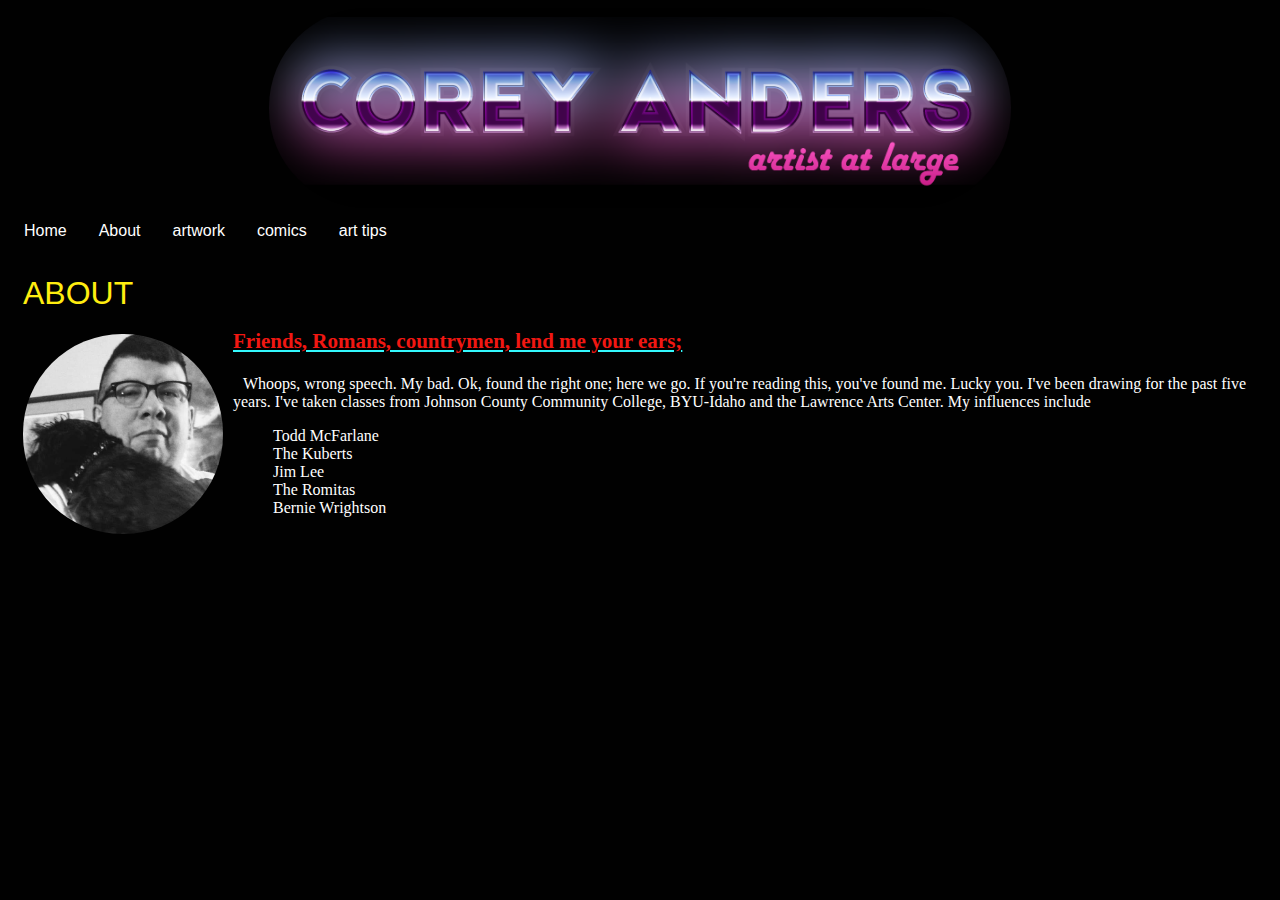
==== about.html @ ce257e19 "Update about.html" ====
<!DOCTYPE html>
<html lang="fr">
    <head>
		<meta charset="UTF-8">
  		<meta name="viewport" content="width=device-width">
		<title>artist at large</title>
		<link rel="stylesheet" href="./style/nav.css">
		<!--<link rel="stylesheet" href="./style/main.css">-->
		<style>
            body {
                background-color: #010101; 
                color:#ffffff;
            }
            
            .center {
                display: block;
                margin-left: auto;
                margin-right: auto;
               /*width: 50%;*/
            }
            
            .hello {
                margin-left: 15px;
            }
            
            h1 {
                margin-left: 15px;
                font-family: "Lato", sans-serif;
                font-weight: 400;
                font-style: normal;
                color: #ffed10;
            }
            
            .bolder {
                font-weight: bolder;
                color: #f11712;
                text-decoration: underline;
                text-decoration-color: #34f9fe;
                font-size: 21px;
            }
            
            ul {list-style-type: none;}
            
            .indent {text-indent: 10px;}
            
            img {height: 200px; border-radius: 99px;}
            
            .bio {margin-left: 210px; margin-top: -230px;}
        </style>
    </head>
	<body>
        <img src="./images/banner.png" alt="banner" class="center">
        <nav>
            <div class="navbar">
				<a href="index.html" class="cap">
                    Home
                </a>
				<a href="about.html" class="cap">
                    About
                </a>
				<div class="dropdown">
					<button class="dropbtn cap">
                        artwork
						<i class="fa fa-caret-down"></i>
					</button>
					<div class="dropdown-content">
						<a href="pages.html">
                            Pages
                        </a>
						<a href="covers.html">
                            Covers
                        </a>
						<a href="pinups.html">
                            Pinups
                        </a>
						<a href="misc.html">
                            Miscellaneous
                        </a>
					</div>
				</div>
				<div class="dropdown">
					<button class="dropbtn cap">comics
						<i class="fa fa-caret-down"></i>
					</button>
					<div class="dropdown-content">
						<a href="sticks.html">Out in the Sticks</a>
					</div>
				</div>
					<div class="dropdown">
					<button class="dropbtn cap">art tips
						<i class="fa fa-caret-down"></i>
					</button>
					<div class="dropdown-content">
						<a href="https://theetheringtonbrothers.blogspot.com/p/every-how-to-think-when-you-draw.html" target="think">How to Think When You Draw</a>
						<a href="https://www.youtube.com/watch?v=gvyC7uRpeK4&list=PLaVuf4XNHHvW0T6IK5IuWsVckvKyEoQ2X" target="tips">Todd McFarlane's Tips</a>
						
					</div>
				</div>
			</div>
		</nav>
        <h1>ABOUT</h1>
        <div class="hello">
            <img src="./images/about.jpg">
                <div class="bio">
                    <p class="bolder">Friends, Romans, countrymen, lend me your ears;</p>
                    <p class="indent">Whoops, wrong speech. My bad. Ok, found the right one; here we go. If you're reading this, you've found me. Lucky you. I've been drawing for the past five years. I've taken classes from Johnson County Community College, BYU-Idaho and the Lawrence Arts Center. My influences include
                    <ul>
                        <li>Todd McFarlane</li>
                        <li>The Kuberts</li>
                        <li>Jim Lee</li>
                        <li>The Romitas</li>
                        <li>Bernie Wrightson</li>
                    </ul>
                </div>
            </div>
    </body>
</html>
---- style/nav.css ----
/* Navbar container */
.navbar {
  overflow: hidden;
  /*background-color: #5f0d0a;*/
  /*background-image: linear-gradient(blue, white);*/
  font-family: Arial;
  
}

/* Links inside the navbar */
.navbar a {
  float: left;
  font-size: 16px;
  color: white;
  text-align: center;
  padding: 14px 16px;
  text-decoration: none;
 }

/* The dropdown container */
.dropdown {
  float: left;
  overflow: hidden;
}

/* Dropdown button */
.dropdown .dropbtn {
  font-size: 16px;
  border: none;
  outline: none;
  color: white;
  padding: 14px 16px;
  background-color: inherit;
  font-family: inherit; /* Important for vertical align on mobile phones */
  margin: 0; /* Important for vertical align on mobile phones */
}

/* Add a red background color to navbar links on hover */
.navbar a:hover, .dropdown:hover .dropbtn {
  background-color: #5f0d0a;
}

/* Dropdown content (hidden by default) */
.dropdown-content {
  display: none;
  position: absolute;
  background-color: #f9f9f9;
  min-width: 160px;
  box-shadow: 0px 8px 16px 0px rgba(0,0,0,0.2);
  z-index: 1;
}

/* Links inside the dropdown */
.dropdown-content a {
  float: none;
  color: black;
  padding: 12px 16px;
  text-decoration: none;
  display: block;
  text-align: left;
}

/* Add a grey background color to dropdown links on hover */
.dropdown-content a:hover {
  background-color: #ddd;
}

/* Show the dropdown menu on hover */
.dropdown:hover .dropdown-content {
  display: block;
}
---- style/main.css ----
@import url('https://fonts.googleapis.com/css2?family=Gideon+Roman&family=Protest+Strike&display=swap');

body {
	background: #000000;
	/*font-family: 'Protest Strike', sans-serif;*/
	}
.center {
  display: block;
  margin-left: auto;
  margin-right: auto;
  width: 50%;
}
nav {margin-top: 15px; text-transform: uppercase;}

button {font-family: 'Protest Strike', sans-serif;}
.pot {height: 250px;}
.page {height: 500px; display: block;}

.art {
	margin: auto;
	width:  99%;
	/*padding: 5px;*/
	color: #0099f7;
	font-size: 32px
  }

 figure {
	 display: inline-block;
	 vertical-align: top;
}



.info {color: #0099f7; font-size: 32px; text-align: end; font-weight: bolder;}

div h1 {
	text-align: start;
	text-decoration: underline;
	text-transform: uppercase;
	color: yellow;
}
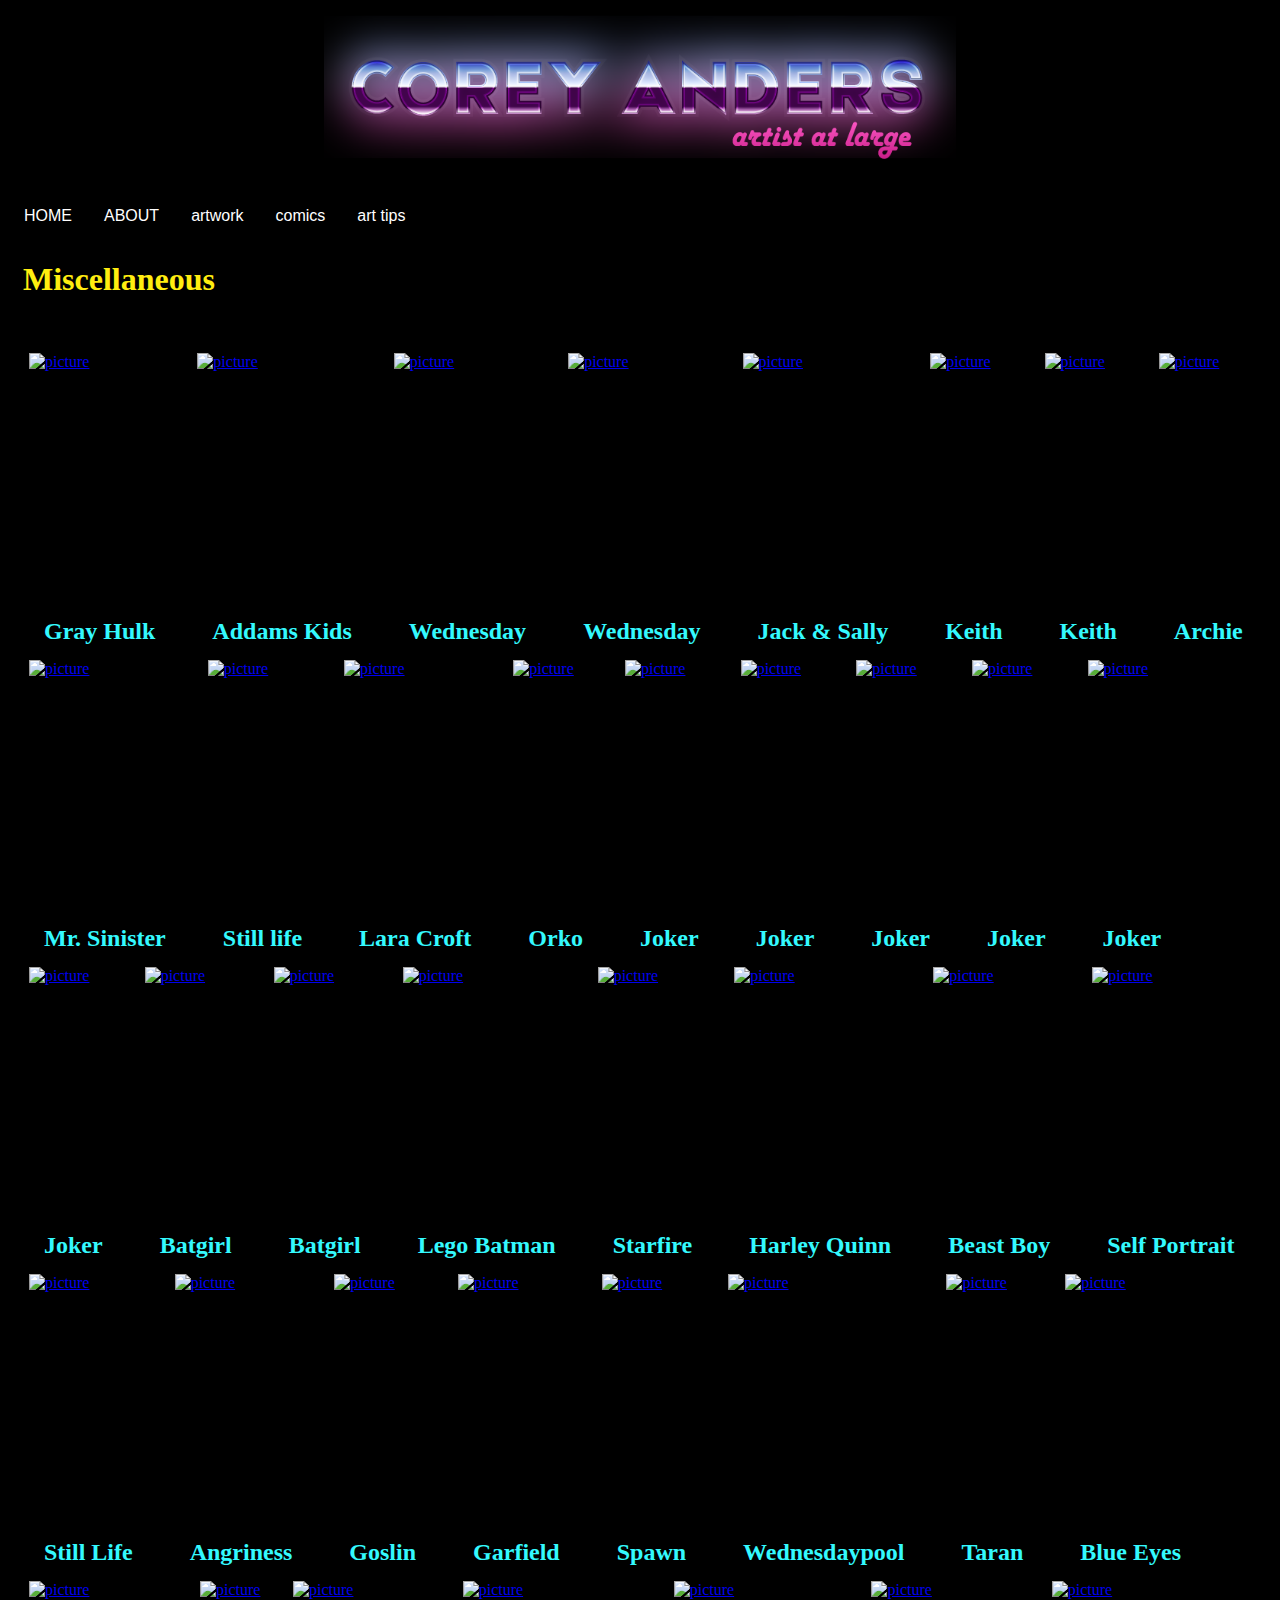
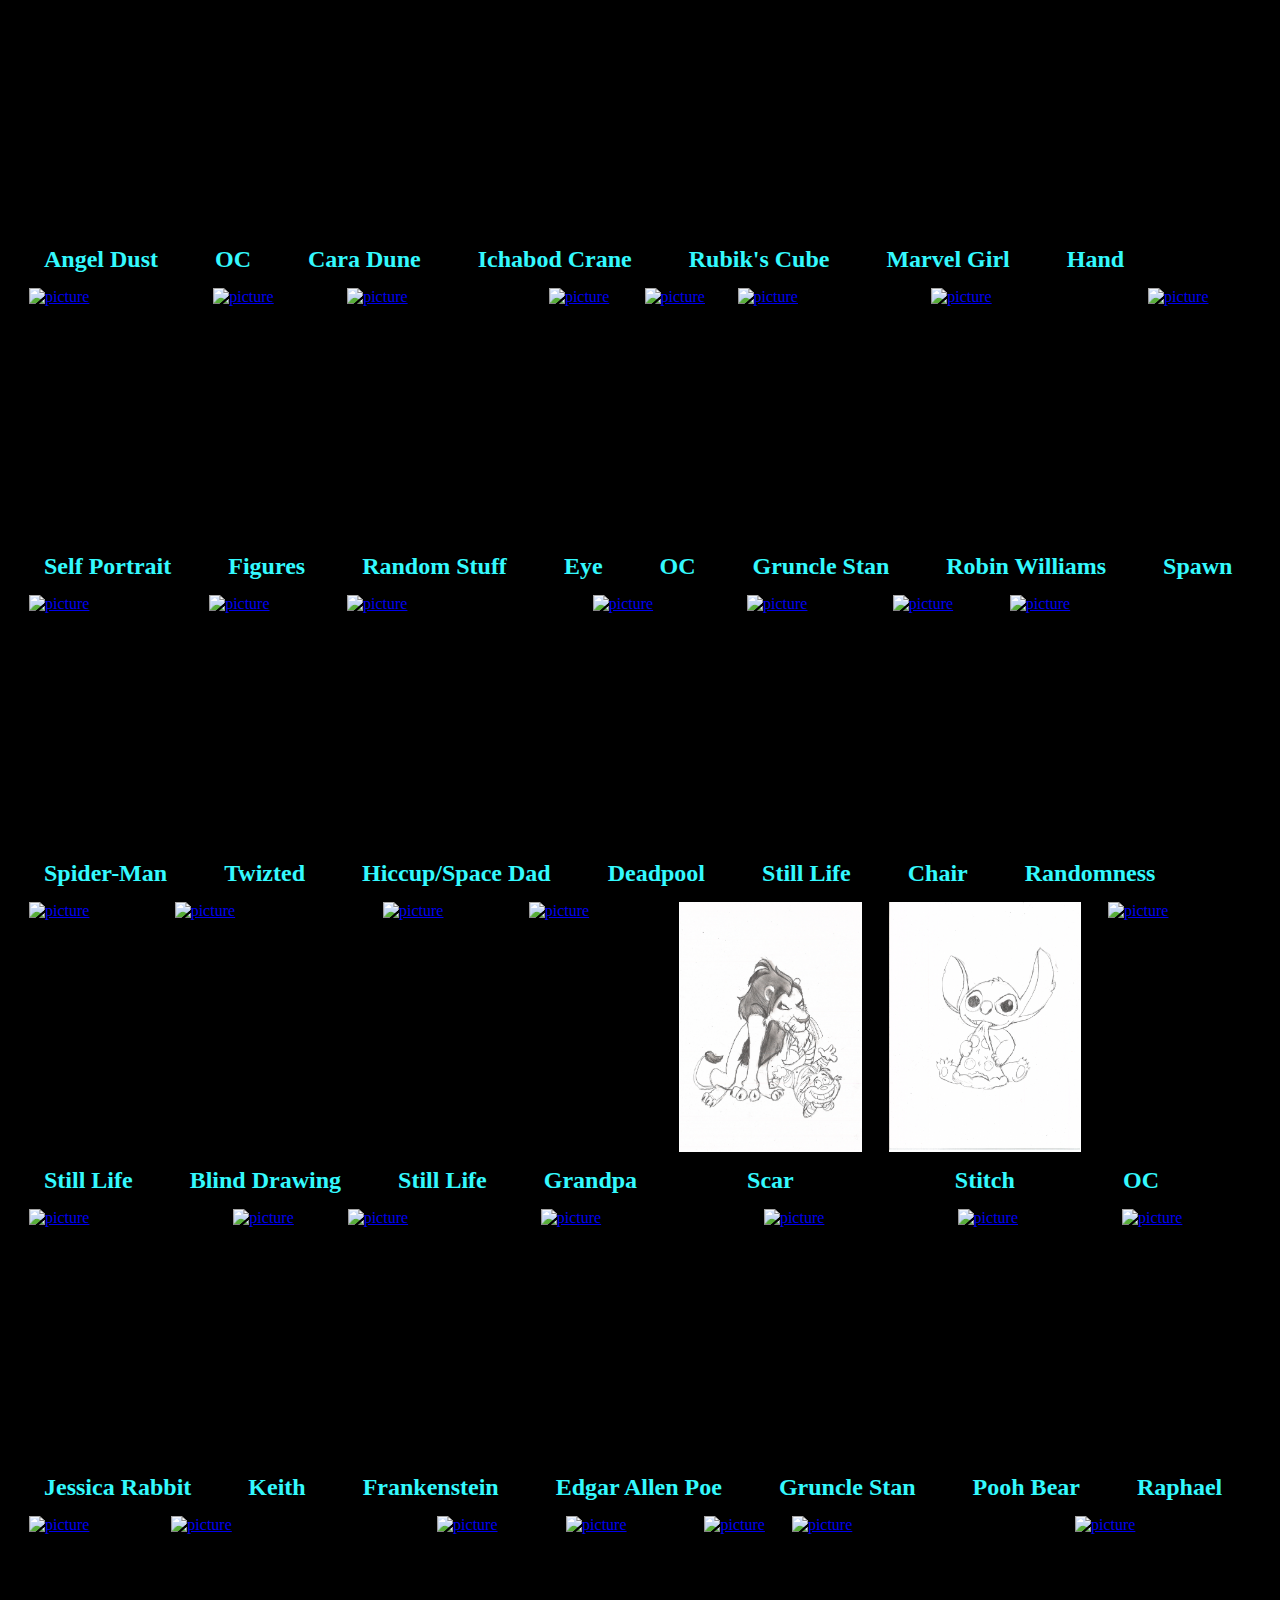
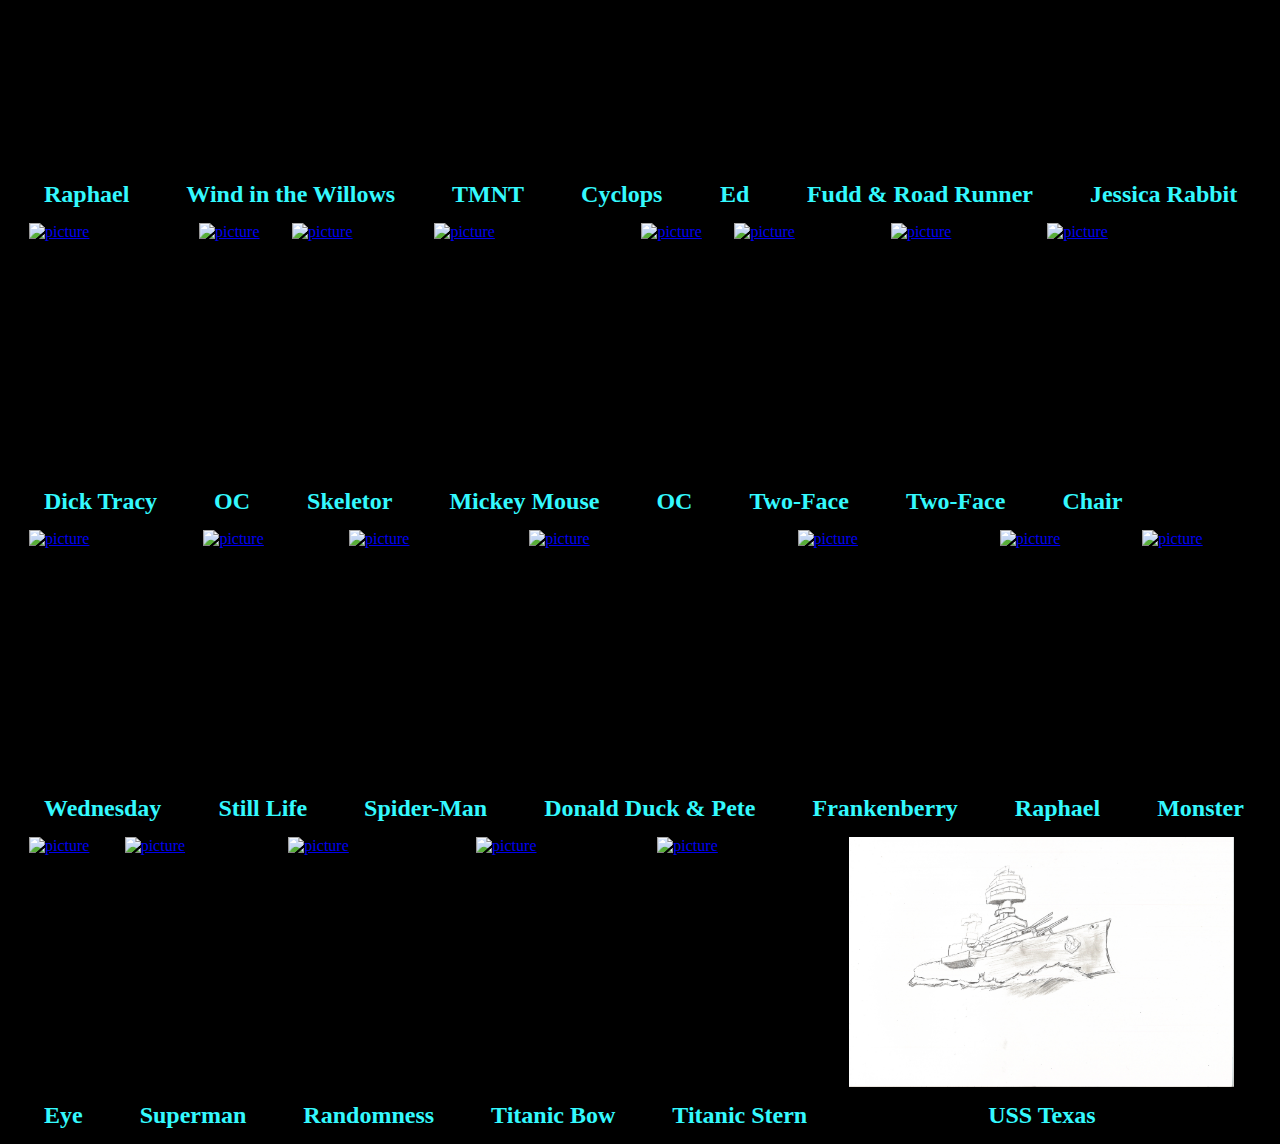
==== commit 85c30251: "Update about.html" ====
--- a/about.html
+++ b/about.html
@@ -5,47 +5,62 @@
   		<meta name="viewport" content="width=device-width">
 		<title>artist at large</title>
 		<link rel="stylesheet" href="./style/nav.css">
-		<!--<link rel="stylesheet" href="./style/main.css">-->
+		<link rel="stylesheet" href="./style/main.css">
 		<style>
-            body {
-                background-color: #010101; 
-                color:#ffffff;
+            
+            div.gallery img {
+                width: 100%;
+                /*height: 400px;*/
+                display: block;
+                width: auto;
+                height: 250px;
+                display: flex;
+                align-items: center;
+                justify-content: center;
+            }
+            .page {width: 600px;}
+            div.desc {
+                padding: 15px;
+                text-align: center;
+                color: #34f9fe;
+                font-size: 24px;
+                font-weight: bolder;
             }
             
-            .center {
-                display: block;
-                margin-left: auto;
-                margin-right: auto;
-               /*width: 50%;*/
+            * {
+                box-sizing: border-box;
             }
             
-            .hello {
+            .responsive {
+                padding: 0 6px;
+                float: left;
+                /*width: 24.99999%;*/
                 margin-left: 15px;
+                max-width: fit-content;
             }
             
-            h1 {
-                margin-left: 15px;
-                font-family: "Lato", sans-serif;
-                font-weight: 400;
-                font-style: normal;
-                color: #ffed10;
+            @media only screen and (max-width: 700px) {
+                .responsive {
+                    width: 49.99999%;
+                    margin: 6px 0;
+                }
+}
+            
+            @media only screen and (max-width: 500px) {
+                .responsive {
+                    width: 100%;
+                }
+            }
+            .clearfix:after {
+                content: "";
+                display: table;
+                clear: both;
             }
             
-            .bolder {
-                font-weight: bolder;
-                color: #f11712;
-                text-decoration: underline;
-                text-decoration-color: #34f9fe;
-                font-size: 21px;
-            }
-            
-            ul {list-style-type: none;}
-            
-            .indent {text-indent: 10px;}
-            
-            img {height: 200px; border-radius: 99px;}
-            
-            .bio {margin-left: 210px; margin-top: -230px;}
+            .issue {color: #ffed10; margin-left: 15px; font-size: 10px;}
+            h1 {color: #ffed10; margin-left: 15px;}
+            h2 {font-size: 20px;}
+            h3 {color: #f11712; font-size: 20px;}
         </style>
     </head>
 	<body>
@@ -98,20 +113,980 @@
 				</div>
 			</div>
 		</nav>
-        <h1>ABOUT</h1>
-        <div class="hello">
-            <img src="./images/about.jpg">
-                <div class="bio">
-                    <p class="bolder">Friends, Romans, countrymen, lend me your ears;</p>
-                    <p class="indent">Whoops, wrong speech. My bad. Ok, found the right one; here we go. If you're reading this, you've found me. Lucky you. I've been drawing for the past five years. I've taken classes from Johnson County Community College, BYU-Idaho and the Lawrence Arts Center. My influences include
-                    <ul>
-                        <li>Todd McFarlane</li>
-                        <li>The Kuberts</li>
-                        <li>Jim Lee</li>
-                        <li>The Romitas</li>
-                        <li>Bernie Wrightson</li>
-                    </ul>
-                </div>
-            </div>
+        <h1>Miscellaneous</h1>
+        <p>Click on image to enlarge.</p>
+        <div class="responsive">
+            <div class="gallery">
+                <a target="_blank" href="https://jerrodthomas.github.io/110.jpg">
+                    <img alt="picture" class="picture" src="https://jerrodthomas.github.io/110.jpg">
+                </a>
+                <div class="desc">
+                    Gray Hulk 
+                </div>
+            </div>
+        </div>
+        <div class="responsive">
+            <div class="gallery">
+                <a target="_blank" href="https://jerrodthomas.github.io/images/053.jpg">
+                    <img alt="picture" class="picture" src="https://jerrodthomas.github.io/images/053.jpg">
+                </a>
+                <div class="desc">
+                    Addams Kids
+                </div>
+            </div>
+        </div>
+        <div class="responsive">
+                <div class="gallery">
+                    <a target="_blank" href="https://jerrodthomas.github.io/images/054.jpg">
+                        <img alt="picture" class="picture" src="https://jerrodthomas.github.io/images/054.jpg">
+                    </a>
+                    <div class="desc">
+                        Wednesday
+                    </div>
+                </div>
+             </div>
+        <div class="responsive">
+            <div class="gallery">
+                <a target="_blank" href="https://jerrodthomas.github.io/images/056.jpg">
+                    <img alt="picture" class="picture" src="https://jerrodthomas.github.io/images/056.jpg">
+                </a>
+                <div class="desc">
+                    Wednesday
+                </div>
+            </div>
+        </div>
+        <div class="responsive">
+            <div class="gallery">
+                <a target="_blank" href="https://jerrodthomas.github.io/images/057.jpg">
+                    <img alt="picture" class="picture" src="https://jerrodthomas.github.io/images/057.jpg">
+                </a>
+                <div class="desc">
+                    Jack & Sally 
+                </div>
+            </div>
+        </div>
+        <div class="responsive">
+            <div class="gallery">
+                <a target="_blank" href="https://jerrodthomas.github.io/images/059.jpg">
+                    <img alt="picture" class="picture" src="https://jerrodthomas.github.io/images/059.jpg">
+                </a>
+                <div class="desc">
+                    Keith 
+                </div>
+            </div>
+        </div>
+        <div class="responsive">
+            <div class="gallery">
+                <a target="_blank" href="https://jerrodthomas.github.io/images/060.jpg">
+                    <img alt="picture" class="picture" src="https://jerrodthomas.github.io/images/060.jpg">
+                </a>
+                <div class="desc">
+                    Keith 
+                </div>
+            </div>
+           </div>
+        <div class="responsive">
+            <div class="gallery">
+                <a target="_blank" href="https://jerrodthomas.github.io/images/061.jpg">
+                    <img alt="picture" class="picture" src="https://jerrodthomas.github.io/images/061.jpg">
+                </a>
+                <div class="desc">
+                    Archie
+                </div>
+            </div>
+        </div>
+        <div class="responsive">
+            <div class="gallery">
+                <a target="_blank" href="https://jerrodthomas.github.io/images/062.jpg">
+                    <img alt="picture" class="picture" src="https://jerrodthomas.github.io/images/062.jpg">
+                </a>
+                <div class="desc">
+                    Mr. Sinister 
+                </div>
+            </div>
+        </div>
+        <div class="responsive">
+            <div class="gallery">
+                <a target="_blank" href="https://jerrodthomas.github.io/images/008.jpg">
+                    <img alt="picture" class="picture" src="https://jerrodthomas.github.io/images/008.jpg">
+                </a>
+			<div class="desc">
+                Still life
+                </div>
+            </div>
+		</div>
+		<div class="responsive">
+            <div class="gallery">
+                <a target="_blank" href="https://jerrodthomas.github.io/images/009.jpg">
+                    <img alt="picture" class="picture" src="https://jerrodthomas.github.io/images/009.jpg">
+                </a>
+                <div class="desc">
+                    Lara Croft
+                </div>
+            </div>
+        </div>
+        <div class="responsive">
+            <div class="gallery">
+                <a target="_blank" href="https://jerrodthomas.github.io/images/010.jpg">
+                    <img alt="picture" class="picture" src="https://jerrodthomas.github.io/images/010.jpg">
+                </a>
+                <div class="desc">
+                    Orko
+                </div>
+            </div>
+        </div>
+        <div class="responsive">
+            <div class="gallery">
+                <a target="_blank" href="https://jerrodthomas.github.io/images/012.jpg">
+                    <img alt="picture" class="picture" src="https://jerrodthomas.github.io/images/012.jpg">
+                </a>
+                <div class="desc">
+                    Joker
+                </div>
+            </div>
+        </div>
+        <div class="responsive">
+            <div class="gallery">
+                <a target="_blank" href="https://jerrodthomas.github.io/images/028.jpg">
+                        <img alt="picture" class="picture" src="https://jerrodthomas.github.io/images/028.jpg">
+                    </a>
+                    <div class="desc">
+                        Joker
+                    </div>
+                </div>
+            </div>
+        <div class="responsive">
+            <div class="gallery">
+                <a target="_blank" href="https://jerrodthomas.github.io/images/036.jpg">
+                    <img alt="picture" class="picture" src="https://jerrodthomas.github.io/images/036.jpg">
+                </a>
+                <div class="desc">
+                    Joker
+                </div>
+            </div>
+            </div>
+        <div class="responsive">
+            <div class="gallery">
+                <a target="_blank" href="https://jerrodthomas.github.io/images/037.jpg">
+                    <img alt="picture" class="picture" src="https://jerrodthomas.github.io/images/037.jpg">
+                </a>
+                <div class="desc">
+                    Joker
+                </div>
+            </div>
+        </div>
+         <div class="responsive">
+              <div class="gallery">
+                  <a target="_blank" href="https://jerrodthomas.github.io/images/038.jpg">
+                      <img alt="picture" class="picture" src="https://jerrodthomas.github.io/images/038.jpg">
+                  </a>
+                  <div class="desc">
+                      Joker
+                  </div>
+              </div>
+        </div>
+        <div class="responsive">
+                <div class="gallery">
+                    <a target="_blank" href="https://jerrodthomas.github.io/images/043.jpg">
+                        <img alt="picture" class="picture" src="https://jerrodthomas.github.io/images/043.jpg">
+                    </a>
+                    <div class="desc">
+                        Joker
+                    </div>
+                </div>
+        </div>
+        <div class="responsive">
+             <div class="gallery">
+                 <a target="_blank" href="https://jerrodthomas.github.io/images/042.jpg">
+                     <img alt="picture" class="picture" src="https://jerrodthomas.github.io/images/042.jpg">
+                 </a>
+                 <div class="desc">
+                     Batgirl
+                 </div>
+             </div>
+        </div>
+        <div class="responsive">
+            <div class="gallery">
+                <a target="_blank" href="https://jerrodthomas.github/088.jpg">
+                    <img alt="picture" class="picture" src="https://jerrodthomas.github.io/088.jpg">
+                </a>
+                <div class="desc">
+                    Batgirl 
+                </div>
+            </div>
+        </div>
+        <div class="responsive">
+            <div class="gallery">
+                <a target="_blank" href="https://jerrodthomas.github.io/images/014.jpg">
+                    <img alt="picture" class="picture" src="https://jerrodthomas.github.io/images/014.jpg">
+                </a>
+                <div class="desc">
+                Lego Batman
+                </div>
+            </div>
+        </div>
+            <div class="responsive">
+                <div class="gallery">
+                    <a target="_blank" href="https://jerrodthomas.github.io/images/016.jpg">
+                        <img alt="picture" class="picture" src="https://jerrodthomas.github.io/images/016.jpg">
+                    </a>
+                    <div class="desc">
+                        Starfire
+                    </div>
+                </div>
+            </div>
+            <div class="responsive">
+                <div class="gallery">
+                    <a target="_blank" href="https://jerrodthomas.github.io/images/020.jpg">
+                        <img alt="picture" class="picture" src="https://jerrodthomas.github.io/images/020.jpg">
+                    </a>
+                    <div class="desc">
+                        Harley Quinn
+                    </div>
+                </div>
+            </div>
+        <div class="responsive">
+                <div class="gallery">
+                    <a target="_blank" href="https://jerrodthomas.github.io/images/022.jpg">
+                        <img alt="picture" class="picture" src="https://jerrodthomas.github.io/images/022.jpg">
+                    </a>
+                    <div class="desc">
+                        Beast Boy
+                    </div>
+                </div>
+        </div>
+        <div class="responsive">
+                <div class="gallery">
+                    <a target="_blank" href="https://jerrodthomas.github.io/102.jpg">
+                        <img alt="picture" class="picture" src="https://jerrodthomas.github.io/102.jpg">
+                    </a>
+                    <div class="desc">
+                        Self Portrait 
+                    </div>
+                </div>
+            </div>
+			<div class="responsive">
+                <div class="gallery">
+                    <a target="_blank" href="https://jerrodthomas.github.io/107.jpg">
+                        <img alt="picture" class="picture" src="https://jerrodthomas.github.io/107.jpg">
+                    </a>
+                    <div class="desc">
+                        Still Life
+                    </div>
+                </div>
+            </div>
+			<div class="responsive">
+                <div class="gallery">
+                    <a target="_blank" href="https://jerrodthomas.github.io/109.jpg">
+                        <img alt="picture" class="picture" src="https://jerrodthomas.github.io/109.jpg">
+                    </a>
+                    <div class="desc">
+                        Angriness 
+                    </div>
+                </div>
+            </div>
+        <div class="responsive">
+            <div class="gallery">
+                <a target="_blank" href="https://jerrodthomas.github.io/images/013.jpg">
+                        <img alt="picture" class="picture" src="https://jerrodthomas.github.io/images/013.jpg">
+                    </a>
+                    <div class="desc">
+                        Goslin
+                    </div>
+                </div>
+            </div>
+         <div class="responsive">
+			<div class="gallery">
+				<a target="_blank" href="https://jerrodthomas.github.io/images/003.jpg">
+                    <img alt="picture" class="picture" src="https://jerrodthomas.github.io/images/003.jpg">
+                </a>
+                <div class="desc">
+                    Garfield
+                </div>
+             </div>
+		</div>
+        <div class="responsive">
+            <div class="gallery">
+                <a target="_blank" href="https://jerrodthomas.github.io/images/004.jpg">
+                    <img alt="picture" class="picture" src="https://jerrodthomas.github.io/images/004.jpg">
+                </a>
+                <div class="desc">
+                    Spawn
+                </div>
+            </div>
+        </div>
+        <div class="responsive">
+                <div class="gallery">
+                    <a target="_blank" href="https://jerrodthomas.github.io/images/021.jpg">
+                        <img alt="picture" class="picture" src="https://jerrodthomas.github.io/images/021.jpg">
+                    </a>
+                    <div class="desc">
+                        Wednesdaypool
+                    </div>
+                </div>
+            </div>
+            
+        <div class="responsive">
+                <div class="gallery">
+                    <a target="_blank" href="https://jerrodthomas.github.io/images/024.jpg">
+                        <img alt="picture" class="picture" src="https://jerrodthomas.github.io/images/024.jpg">
+                    </a>
+                    <div class="desc">
+                        Taran
+                    </div>
+                </div>
+            </div>
+        
+        <div class="responsive">
+                <div class="gallery">
+                    <a target="_blank" href="https://jerrodthomas.github.io/images/044.jpg">
+                        <img alt="picture" class="picture" src="https://jerrodthomas.github.io/images/044.jpg">
+                    </a>
+                    <div class="desc">
+                        Blue Eyes
+                    </div>
+                </div>
+            </div>
+            <div class="responsive">
+                <div class="gallery">
+                    <a target="_blank" href="https://jerrodthomas.github.io/images/046.jpg">
+                        <img alt="picture" class="picture" src="https://jerrodthomas.github.io/images/046.jpg">
+                    </a>
+                    <div class="desc">
+                        Angel Dust
+                    </div>
+                </div>
+            </div>
+            <div class="responsive">
+                <div class="gallery">
+                    <a target="_blank" href="https://jerrodthomas.github.io/images/047.jpg">
+                        <img alt="picture" class="picture" src="https://jerrodthomas.github.io/images/047.jpg">
+                    </a>
+                    <div class="desc">
+                        OC
+                    </div>
+                </div>
+            </div>
+        <div class="responsive">
+                <div class="gallery">
+                    <a target="_blank" href="https://jerrodthomas.github.io/images/052.jpg">
+                        <img alt="picture" class="picture" src="https://jerrodthomas.github.io/images/052.jpg">
+                    </a>
+                    <div class="desc">
+                        Cara Dune 
+                    </div>
+                </div>
+              </div>
+            
+            <div class="responsive">
+                 <div class="gallery">
+                     <a target="_blank" href="https://jerrodthomas.github.io/images/063.jpg">
+                         <img alt="picture" class="picture" src="https://jerrodthomas.github.io/images/063.jpg">
+                     </a>
+                     <div class="desc">
+                         Ichabod Crane 
+                     </div>
+                </div>
+            </div>
+        <div class="responsive">
+                <div class="gallery">
+                    <a target="_blank" href="https://jerrodthomas.github/089.jpg">
+                        <img alt="picture" class="picture" src="https://jerrodthomas.github.io/089.jpg">
+                    </a>
+                    <div class="desc">
+                        Rubik's Cube 
+                    </div>
+                </div>
+            </div>
+			<div class="responsive">
+                <div class="gallery">
+                    <a target="_blank" href="https://jerrodthomas.github.io/090.jpg">
+                        <img alt="picture" class="picture" src="https://jerrodthomas.github.io/090.jpg">
+                    </a>
+                    <div class="desc">
+                        Marvel Girl
+                    </div>
+                </div>
+            </div>
+			<div class="responsive">
+                <div class="gallery">
+                    <a target="_blank" href="https://jerrodthomas.github/091.jpg">
+                        <img alt="picture" class="picture" src="https://jerrodthomas.github.io/091.jpg">
+                    </a>
+                    <div class="desc">
+                        Hand
+                    </div>
+                </div>
+            </div>
+			<div class="responsive">
+                <div class="gallery">
+                    <a target="_blank" href="https://jerrodthomas.github.io/092.jpg">
+                        <img alt="picture" class="picture" src="https://jerrodthomas.github.io/092.jpg">
+                    </a>
+                    <div class="desc">
+                        Self Portrait
+                    </div>
+                </div>
+            </div>
+			<div class="responsive">
+                <div class="gallery">
+                    <a target="_blank" href="https://jerrodthomas.github.io/093.jpg">
+                        <img alt="picture" class="picture" src="https://jerrodthomas.github.io/093.jpg">
+                    </a>
+                    <div class="desc">
+                        Figures
+                    </div>
+                </div>
+            </div>
+			<div class="responsive">
+                <div class="gallery">
+                    <a target="_blank" href="https://jerrodthomas.github.io/094.jpg">
+                        <img alt="picture" class="picture" src="https://jerrodthomas.github.io/094.jpg">
+                    </a>
+                    <div class="desc">
+                        Random Stuff 
+                    </div>
+                </div>
+            </div>
+            <div class="responsive">
+                <div class="gallery">
+                    <a target="_blank" href="https://jerrodthomas.github.io/images/064.jpg">
+                        <img alt="picture" class="picture" src="https://jerrodthomas.github.io/images/064.jpg">
+                    </a>
+                    <div class="desc">
+                        Eye 
+                    </div>
+                </div>
+            </div>
+            <div class="responsive">
+                <div class="gallery">
+                    <a target="_blank" href="https://jerrodthomas.github.io/images/066.jpg">
+                        <img alt="picture" class="picture" src="https://jerrodthomas.github.io/images/066.jpg">
+                    </a>
+                    <div class="desc">
+                        OC 
+                    </div>
+                </div>
+            </div>
+            <div class="responsive">
+                <div class="gallery">
+                    <a target="_blank" href="https://jerrodthomas.github.io/images/067.jpg">
+                        <img alt="picture" class="picture" src="https://jerrodthomas.github.io/067.jpg">
+                    </a>
+                    <div class="desc">
+                        Gruncle Stan 
+                    </div>
+                </div>
+            </div>
+            <div class="responsive">
+                <div class="gallery">
+                    <a target="_blank" href="https://jerrodthomas.github.io/068.jpg">
+                        <img alt="picture" class="picture" src="https://jerrodthomas.github.io/068.jpg">
+                    </a>
+                    <div class="desc">
+                        Robin Williams 
+                    </div>
+                </div>
+            </div>
+            <div class="responsive">
+                <div class="gallery">
+                    <a target="_blank" href="https://jerrodthomas.github.io/069.jpg">
+                        <img alt="picture" class="picture" src="https://jerrodthomas.github.io/069.jpg">
+                    </a>
+                    <div class="desc">
+                        Spawn 
+                    </div>
+                </div>
+            </div>
+            <div class="responsive">
+                <div class="gallery">
+                    <a target="_blank" href="https://jerrodthomas.github.io/images/003.jpg">
+                        <img alt="picture" class="picture" src="https://jerrodthomas.github.io/070.jpg">
+                    </a>
+                    <div class="desc">
+                        Spider-Man 
+                    </div>
+                </div>
+            </div>
+           <div class="responsive">
+               <div class="gallery">
+                   <a target="_blank" href="https://jerrodthomas.github.io/071.jpg">
+                       <img alt="picture" class="picture" src="https://jerrodthomas.github.io/071.jpg">
+                   </a>
+                   <div class="desc">
+                       Twizted 
+                   </div>
+               </div>
+            </div>
+			<div class="responsive">
+                <div class="gallery">
+                    <a target="_blank" href="https://jerrodthomas.github.io/072.jpg">
+                        <img alt="picture" class="picture" src="https://jerrodthomas.github.io/072.jpg">
+                    </a>
+                    <div class="desc">
+                        Hiccup/Space Dad 
+                    </div>
+               </div>
+            </div>
+			<div class="responsive">
+                <div class="gallery">
+                    <a target="_blank" href="https://jerrodthomas.github.io/073.jpg">
+                        <img alt="picture" class="picture" src="https://jerrodthomas.github.io/073.jpg">
+                    </a>
+                    <div class="desc">
+                        Deadpool 
+                    </div>
+                </div>
+            </div>
+			<div class="responsive">
+                <div class="gallery">
+                    <a target="_blank" href="https://jerrodthomas.github/080.jpg">
+                        <img alt="picture" class="picture" src="https://jerrodthomas.github.io/080.jpg">
+                    </a>
+                    <div class="desc">
+                        Still Life 
+                    </div>
+                </div>
+            </div>
+			<div class="responsive">
+                <div class="gallery">
+                    <a target="_blank" href="https://jerrodthomas.github.io/096.jpg">
+                        <img alt="picture" class="picture" src="https://jerrodthomas.github.io/096.jpg">
+                    </a>
+                    <div class="desc">
+                        Chair 
+                    </div>
+                </div>
+            </div>
+			<div class="responsive">
+                <div class="gallery">
+                    <a target="_blank" href="https://jerrodthomas.github.io/097.jpg">
+                        <img alt="picture" class="picture" src="https://jerrodthomas.github.io/097.jpg">
+                    </a>
+                    <div class="desc">
+                        Randomness
+                    </div>
+                </div>
+            </div>
+			<div class="responsive">
+                <div class="gallery">
+                    <a target="_blank" href="https://jerrodthomas.github/098.jpg">
+                        <img alt="picture" class="picture" src="https://jerrodthomas.github.io/098.jpg">
+                    </a>
+                    <div class="desc">
+                        Still Life 
+                    </div>
+                </div>
+            </div>
+			<div class="responsive">
+                <div class="gallery">
+                    <a target="_blank" href="https://jerrodthomas.github.io/099.jpg">
+                        <img alt="picture" class="picture" src="https://jerrodthomas.github.io/099.jpg">
+                    </a>
+                    <div class="desc">
+                        Blind Drawing
+                    </div>
+                </div>
+            </div>
+			<div class="responsive">
+                <div class="gallery">
+                    <a target="_blank" href="https://jerrodthomas.github.io/100.jpg">
+                        <img alt="picture" class="picture" src="https://jerrodthomas.github.io/100.jpg">
+                    </a>
+                    <div class="desc">
+                        Still Life
+                    </div>
+                </div>
+            </div>
+		  <div class="responsive">
+              <div class="gallery">
+                  <a target="_blank" href="https://jerrodthomas.github.io/111.jpg">
+                    <img alt="picture" class="picture" src="https://jerrodthomas.github.io/111.jpg">
+                 </a>
+                 <div class="desc">
+                     Grandpa
+                </div>
+            </div>
+        </div>
+        <div class="responsive">
+            <div class="gallery">
+                <a target="_blank" href="./images/scarr.jpg">
+                    <img alt="picture" class="picture" src="./images/scarr.jpg">
+                </a>
+                <div class="desc">
+                    Scar 
+                </div>
+            </div>
+        </div>
+        <div class="responsive">
+            <div class="gallery">
+                <a target="_blank" href=="./images/stitch.jpg">
+                    <img alt="picture" class="picture" src="./images/stitch.jpg">
+                </a>
+                <div class="desc">
+                    Stitch
+                </div>
+            </div>
+        </div>
+        <div class="responsive">
+            <div class="gallery">
+                <a target="_blank" href="https://jerrodthomas.github.io/images/048.jpg">
+                    <img alt="picture" class="picture" src="https://jerrodthomas.github.io/images/048.jpg">
+                </a>
+                <div class="desc">
+                    OC
+                </div>
+            </div>
+         </div>
+        <div class="responsive">
+            <div class="gallery">
+                <a target="_blank" href="https://jerrodthomas.github.io/images/051.jpg">
+                    <img alt="picture" class="picture" src="https://jerrodthomas.github.io/images/051.jpg">
+                </a>
+                <div class="desc">
+                    Jessica Rabbit
+                </div>
+            </div>
+        </div>
+        <div class="responsive">
+            <div class="gallery">
+                <a target="_blank" href="https://jerrodthomas.github.io/images/026.jpg">
+                    <img alt="picture" class="picture" src="https://jerrodthomas.github.io/images/026.jpg">
+                </a>
+                <div class="desc">
+                    Keith
+                </div>
+            </div>
+        </div>
+        <div class="responsive">
+                <div class="gallery">
+                    <a target="_blank" href="https://jerrodthomas.github.io/images/031.jpg">
+                        <img alt="picture" class="picture" src="https://jerrodthomas.github.io/images/031.jpg">
+                    </a>
+                    <div class="desc">
+                        Frankenstein
+                    </div>
+                </div>
+            </div>
+            <div class="responsive">
+                <div class="gallery">
+                    <a target="_blank" href="https://jerrodthomas.github.io/images/032.jpg">
+                        <img alt="picture" class="picture" src="https://jerrodthomas.github.io/images/032.jpg">
+                    </a>
+                    <div class="desc">
+                        Edgar Allen Poe
+                    </div>
+                </div>
+            </div>
+        <div class="responsive">
+                <div class="gallery">
+                    <a target="_blank" href="https://jerrodthomas.github.io/images/027.jpg">
+                        <img alt="picture" class="picture" src="https://jerrodthomas.github.io/images/027.jpg">
+                    </a>
+                    <div class="desc">
+                        Gruncle Stan
+                    </div>
+                </div>
+            </div>
+        <div class="responsive">
+                <div class="gallery">
+                    <a target="_blank" href="https://jerrodthomas.github.io/images/015.jpg">
+                        <img alt="picture" class="picture" src="https://jerrodthomas.github.io/images/015.jpg">
+                    </a>
+                    <div class="desc">
+                        Pooh Bear
+                    </div>
+                </div>
+            </div>
+        <div class="responsive">
+                <div class="gallery">
+                    <a target="_blank" href="https://jerrodthomas.github.io/images/017.jpg">
+                        <img alt="picture" class="picture" src="https://jerrodthomas.github.io/images/017.jpg">
+                    </a>
+                    <div class="desc">
+                        Raphael
+                    </div>
+                </div>
+            </div>
+        <div class="responsive">
+                <div class="gallery">
+                    <a target="_blank" href="https://jerrodthomas.github.io/images/018.jpg">
+                        <img alt="picture" class="picture" src="https://jerrodthomas.github.io/images/018.jpg">
+                    </a>
+                    <div class="desc">
+                        Raphael
+                    </div>
+                </div>
+            </div>
+            <div class="responsive">
+                <div class="gallery">
+                    <a target="_blank" href="https://jerrodthomas.github.io/images/019.jpg">
+                        <img alt="picture" class="picture" src="https://jerrodthomas.github.io/images/019.jpg">
+                    </a>
+                    <div class="desc">
+                        Wind in the Willows
+                    </div>
+                </div>
+            </div>
+        <div class="responsive">
+                <div class="gallery">
+                    <a target="_blank" href="https://jerrodthomas.github.io/images/011.jpg">
+                        <img alt="picture" class="picture" src="https://jerrodthomas.github.io/images/011.jpg">
+                    </a>
+                    <div class="desc">
+                        TMNT
+                    </div>
+                </div>
+            </div>
+        <div class="responsive">
+                <div class="gallery">
+                    <a target="_blank" href="https://jerrodthomas.github.io/images/023.jpg">
+                        <img alt="picture" class="picture" src="https://jerrodthomas.github.io/images/023.jpg">
+                    </a>
+                    <div class="desc">
+                        Cyclops
+                    </div>
+                </div>
+            </div>
+            <div class="responsive">
+                <div class="gallery">
+                    <a target="_blank" href="https://jerrodthomas.github.io/images/025.jpg">
+                        <img alt="picture" class="picture" src="https://jerrodthomas.github.io/images/025.jpg">
+                    </a>
+                    <div class="desc">
+                        Ed
+                    </div>
+                </div>
+            </div>
+        <div class="responsive">
+                <div class="gallery">
+                    <a target="_blank" href="https://jerrodthomas.github.io/images/049.jpg">
+                        <img alt="picture" class="picture" src="https://jerrodthomas.github.io/images/049.jpg">
+                    </a>
+                    <div class="desc">
+                        Fudd & Road Runner
+                    </div>
+                </div>
+            </div>
+        <div class="responsive">
+            <div class="gallery">
+                <a target="_blank" href="https://jerrodthomas.github.io/images/050.jpg">
+                    <img alt="picture" class="picture" src="https://jerrodthomas.github.io/images/050.jpg">
+                </a>
+                <div class="desc">
+                    Jessica Rabbit
+                </div>
+            </div>
+        </div>
+        <div class="responsive">
+			<div class="gallery">
+				<a target="_blank" href="https://jerrodthomas.github.io/images/002.jpg">
+					<img alt="picture" class="picture" src="https://jerrodthomas.github.io/images/002.jpg">
+                </a>
+                <div class="desc">
+                    Dick Tracy
+                </div>
+             </div>
+		</div>
+        <div class="responsive">
+            <div class="gallery">
+                <a target="_blank" href="https://jerrodthomas.github.io/images/030.jpg">
+                    <img alt="picture" class="picture" src="https://jerrodthomas.github.io/images/030.jpg">
+                </a>
+                <div class="desc">
+                    OC
+                </div>
+            </div>
+        </div>
+        <div class="responsive">
+                <div class="gallery">
+                    <a target="_blank" href="https://jerrodthomas.github.io/images/033.jpg">
+                        <img alt="picture" class="picture" src="https://jerrodthomas.github.io/images/033.jpg">
+                    </a>
+                    <div class="desc">
+                        Skeletor
+                    </div>
+                </div>
+            </div>
+            <div class="responsive">
+                <div class="gallery">
+                    <a target="_blank" href="https://jerrodthomas.github.io/images/039.jpg">
+                        <img alt="picture" class="picture" src="https://jerrodthomas.github.io/images/039.jpg">
+                    </a>
+                    <div class="desc">
+                        Mickey Mouse
+                    </div>
+                </div>
+            </div>
+        <div class="responsive">
+            <div class="gallery">
+                <a target="_blank" href="https://jerrodthomas.github.io/images/040.jpg">
+                    <img alt="picture" class="picture" src="https://jerrodthomas.github.io/images/040.jpg">
+                </a>
+                <div class="desc">
+                    OC
+                </div>
+            </div>
+        </div>
+        <div class="responsive">
+            <div class="gallery">
+                <a target="_blank" href="https://jerrodthomas.github.io/images/041.jpg">
+                    <img alt="picture" class="picture" src="https://jerrodthomas.github.io/images/041.jpg">
+                </a>
+                <div class="desc">
+                    Two-Face
+                </div>
+            </div>
+        </div>
+        <div class="responsive">
+            <div class="gallery">
+                <a target="_blank" href="https://jerrodthomas.github.io/images/035.jpg">
+                        <img alt="picture" class="picture" src="https://jerrodthomas.github.io/images/035.jpg">
+                </a>
+                <div class="desc">
+                    Two-Face
+                </div>
+            </div>
+        </div>
+        <div class="responsive">
+                <div class="gallery">
+                    <a target="_blank" href="https://jerrodthomas.github.io/101.jpg">
+                        <img alt="picture" class="picture" src="https://jerrodthomas.github.io/101.jpg">
+                    </a>
+                    <div class="desc">
+                        Chair 
+                    </div>
+                </div>
+            </div>
+        <div class="responsive">
+                 <div class="gallery">
+                     <a target="_blank" href="https://jerrodthomas.github.io/images/055.jpg">
+                         <img alt="picture" class="picture" src="https://jerrodthomas.github.io/images/055.jpg">
+                     </a>
+                     <div class="desc">
+                        Wednesday 
+                     </div>
+                 </div>
+        </div>
+        <div class="responsive">
+                <div class="gallery">
+                    <a target="_blank" href="https://jerrodthomas.github.io/images/065.jpg">
+                        <img alt="picture" class="picture" src="https://jerrodthomas.github.io/images/065.jpg">
+                    </a>
+                    <div class="desc">
+                        Still Life 
+                    </div>
+                </div>
+            </div>
+        <div class="responsive">
+            <div class="gallery">
+                <a target="_blank" href="https://jerrodthomas.github.io/images/005.jpg">
+                    <img alt="picture" class="picture" src="https://jerrodthomas.github.io/images/005.jpg">
+                </a>
+                <div class="desc">
+                    Spider-Man
+                </div>
+            </div>
+		</div>
+        <div class="responsive">
+            <div class="gallery">
+                <a target="_blank" href="https://jerrodthomas.github.io/images/007.jpg">
+                    <img alt="picture" class="picture" src="https://jerrodthomas.github.io/images/007.jpg">
+                </a>
+			<div class="desc">
+                Donald Duck & Pete
+                </div>
+            </div>
+        </div>
+        <div class="responsive">
+            <div class="gallery">
+                <a target="_blank" href="https://jerrodthomas.github.io/images/0029.jpg">
+                    <img alt="picture" class="picture" src="https://jerrodthomas.github.io/images/029.jpg">
+                </a>
+                <div class="desc">
+                    Frankenberry
+                </div>
+            </div>
+        </div>
+        <div class="responsive">
+            <div class="gallery">
+                <a target="_blank" href="https://jerrodthomas.github.io/images/045.jpg">
+                    <img alt="picture" class="picture" src="https://jerrodthomas.github.io/images/045.jpg">
+                </a>
+                <div class="desc">
+                    Raphael
+                </div>
+            </div>
+        </div>
+         <div class="responsive">
+               <div class="gallery">
+                   <a target="_blank" href="https://jerrodthomas.github.io/103.jpg">
+                       <img alt="picture" class="picture" src="https://jerrodthomas.github.io/103.jpg">
+                   </a>
+                   <div class="desc">
+                       Monster 
+                   </div>
+              </div>
+         </div>
+         <div class="responsive">
+            <div class="gallery">
+                <a target="_blank" href="https://jerrodthomas.github.io/images/001.jpg">
+				<img alt="picture" class="picture" src="https://jerrodthomas.github.io/images/001.jpg">
+				</a>
+                <div class="desc">
+                    Eye
+                </div>
+            </div>
+        </div>
+         <div class="responsive">
+            <div class="gallery">
+                <a target="_blank" href="https://jerrodthomas.github.io/images/006.jpg">
+                    <img alt="picture" class="picture" src="https://jerrodthomas.github.io/images/006.jpg">
+                </a>
+                <div class="desc">
+                    Superman
+                </div>
+            </div>
+		</div>
+        <div class="responsive">
+             <div class="gallery">
+                 <a target="_blank" href="https://jerrodthomas.github.io/108.jpg">
+                     <img alt="picture" class="picture" src="https://jerrodthomas.github.io/108.jpg">
+                 </a>
+                 <div class="desc">
+                     Randomness 
+                 </div>
+            </div>
+        </div>
+		<div class="responsive">
+            <div class="gallery">
+                <a target="_blank" href="./images/titanic1.jpg">
+                    <img alt="picture" class="picture" src="./images/titanic1.jpg">
+                </a>
+                <div class="desc">
+                    Titanic Bow 
+                </div>
+            </div>
+        </div>
+		<div class="responsive">
+            <div class="gallery">
+                <a target="_blank" href="./images/titanic2.jpg">
+                    <img alt="picture" class="picture" src="./images/titanic2.jpg">
+                </a>
+                <div class="desc">
+                    Titanic Stern 
+                </div>
+            </div>
+        </div>
+        <div class="responsive">
+            <div class="gallery">
+                <a target="_blank" href="./images/texas.jpg">
+                    <img alt="picture" class="picture" src="./images/texas.jpg">
+                </a>
+                <div class="desc">
+                    USS Texas 
+                </div>
+            </div>
+         </div>
     </body>
 </html>
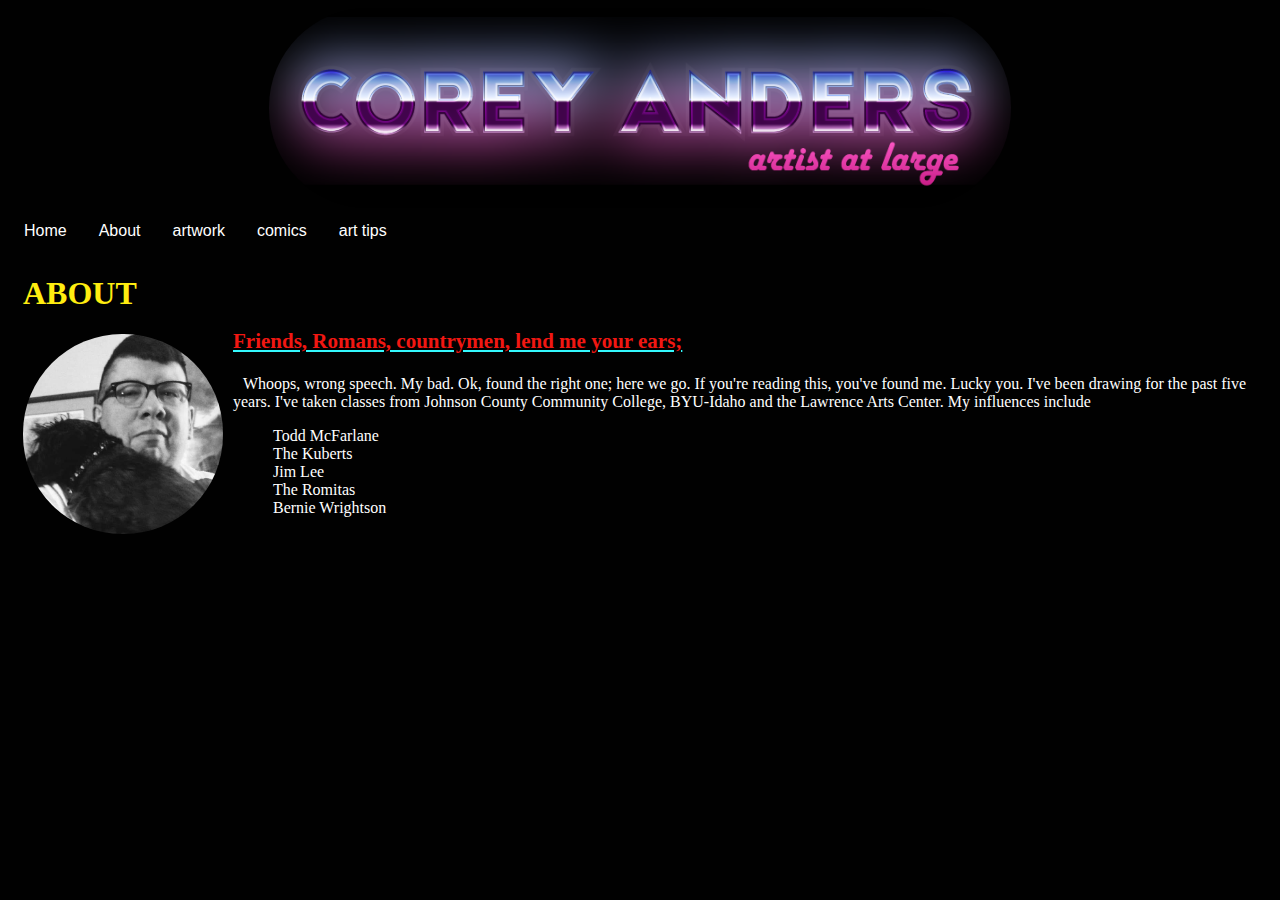
==== commit 2f5f4f34: "Update about.html" ====
--- a/about.html
+++ b/about.html
@@ -5,62 +5,44 @@
   		<meta name="viewport" content="width=device-width">
 		<title>artist at large</title>
 		<link rel="stylesheet" href="./style/nav.css">
-		<link rel="stylesheet" href="./style/main.css">
+		<!--<link rel="stylesheet" href="./style/main.css">-->
 		<style>
-            
-            div.gallery img {
-                width: 100%;
-                /*height: 400px;*/
-                display: block;
-                width: auto;
-                height: 250px;
-                display: flex;
-                align-items: center;
-                justify-content: center;
-            }
-            .page {width: 600px;}
-            div.desc {
-                padding: 15px;
-                text-align: center;
-                color: #34f9fe;
-                font-size: 24px;
-                font-weight: bolder;
+            body {
+                background-color: #010101; 
+                color:#ffffff;
             }
             
-            * {
-                box-sizing: border-box;
+            .center {
+                display: block;
+                margin-left: auto;
+                margin-right: auto;
+               /*width: 50%;*/
             }
             
-            .responsive {
-                padding: 0 6px;
-                float: left;
-                /*width: 24.99999%;*/
+            .hello {
                 margin-left: 15px;
-                max-width: fit-content;
             }
             
-            @media only screen and (max-width: 700px) {
-                .responsive {
-                    width: 49.99999%;
-                    margin: 6px 0;
-                }
-}
-            
-            @media only screen and (max-width: 500px) {
-                .responsive {
-                    width: 100%;
-                }
-            }
-            .clearfix:after {
-                content: "";
-                display: table;
-                clear: both;
+            h1 {
+                margin-left: 15px;
+                color: #ffed10;
             }
             
-            .issue {color: #ffed10; margin-left: 15px; font-size: 10px;}
-            h1 {color: #ffed10; margin-left: 15px;}
-            h2 {font-size: 20px;}
-            h3 {color: #f11712; font-size: 20px;}
+            .bolder {
+                font-weight: bolder;
+                color: #f11712;
+                text-decoration: underline;
+                text-decoration-color: #34f9fe;
+                font-size: 21px;
+            }
+            
+            ul {list-style-type: none;}
+            
+            .indent {text-indent: 10px;}
+            
+            img {height: 200px; border-radius: 99px;}
+            
+            .bio {margin-left: 210px; margin-top: -230px;}
         </style>
     </head>
 	<body>
@@ -113,980 +95,20 @@
 				</div>
 			</div>
 		</nav>
-        <h1>Miscellaneous</h1>
-        <p>Click on image to enlarge.</p>
-        <div class="responsive">
-            <div class="gallery">
-                <a target="_blank" href="https://jerrodthomas.github.io/110.jpg">
-                    <img alt="picture" class="picture" src="https://jerrodthomas.github.io/110.jpg">
-                </a>
-                <div class="desc">
-                    Gray Hulk 
+        <h1>ABOUT</h1>
+        <div class="hello">
+            <img src="./images/about.jpg">
+                <div class="bio">
+                    <p class="bolder">Friends, Romans, countrymen, lend me your ears;</p>
+                    <p class="indent">Whoops, wrong speech. My bad. Ok, found the right one; here we go. If you're reading this, you've found me. Lucky you. I've been drawing for the past five years. I've taken classes from Johnson County Community College, BYU-Idaho and the Lawrence Arts Center. My influences include
+                    <ul>
+                        <li>Todd McFarlane</li>
+                        <li>The Kuberts</li>
+                        <li>Jim Lee</li>
+                        <li>The Romitas</li>
+                        <li>Bernie Wrightson</li>
+                    </ul>
                 </div>
             </div>
-        </div>
-        <div class="responsive">
-            <div class="gallery">
-                <a target="_blank" href="https://jerrodthomas.github.io/images/053.jpg">
-                    <img alt="picture" class="picture" src="https://jerrodthomas.github.io/images/053.jpg">
-                </a>
-                <div class="desc">
-                    Addams Kids
-                </div>
-            </div>
-        </div>
-        <div class="responsive">
-                <div class="gallery">
-                    <a target="_blank" href="https://jerrodthomas.github.io/images/054.jpg">
-                        <img alt="picture" class="picture" src="https://jerrodthomas.github.io/images/054.jpg">
-                    </a>
-                    <div class="desc">
-                        Wednesday
-                    </div>
-                </div>
-             </div>
-        <div class="responsive">
-            <div class="gallery">
-                <a target="_blank" href="https://jerrodthomas.github.io/images/056.jpg">
-                    <img alt="picture" class="picture" src="https://jerrodthomas.github.io/images/056.jpg">
-                </a>
-                <div class="desc">
-                    Wednesday
-                </div>
-            </div>
-        </div>
-        <div class="responsive">
-            <div class="gallery">
-                <a target="_blank" href="https://jerrodthomas.github.io/images/057.jpg">
-                    <img alt="picture" class="picture" src="https://jerrodthomas.github.io/images/057.jpg">
-                </a>
-                <div class="desc">
-                    Jack & Sally 
-                </div>
-            </div>
-        </div>
-        <div class="responsive">
-            <div class="gallery">
-                <a target="_blank" href="https://jerrodthomas.github.io/images/059.jpg">
-                    <img alt="picture" class="picture" src="https://jerrodthomas.github.io/images/059.jpg">
-                </a>
-                <div class="desc">
-                    Keith 
-                </div>
-            </div>
-        </div>
-        <div class="responsive">
-            <div class="gallery">
-                <a target="_blank" href="https://jerrodthomas.github.io/images/060.jpg">
-                    <img alt="picture" class="picture" src="https://jerrodthomas.github.io/images/060.jpg">
-                </a>
-                <div class="desc">
-                    Keith 
-                </div>
-            </div>
-           </div>
-        <div class="responsive">
-            <div class="gallery">
-                <a target="_blank" href="https://jerrodthomas.github.io/images/061.jpg">
-                    <img alt="picture" class="picture" src="https://jerrodthomas.github.io/images/061.jpg">
-                </a>
-                <div class="desc">
-                    Archie
-                </div>
-            </div>
-        </div>
-        <div class="responsive">
-            <div class="gallery">
-                <a target="_blank" href="https://jerrodthomas.github.io/images/062.jpg">
-                    <img alt="picture" class="picture" src="https://jerrodthomas.github.io/images/062.jpg">
-                </a>
-                <div class="desc">
-                    Mr. Sinister 
-                </div>
-            </div>
-        </div>
-        <div class="responsive">
-            <div class="gallery">
-                <a target="_blank" href="https://jerrodthomas.github.io/images/008.jpg">
-                    <img alt="picture" class="picture" src="https://jerrodthomas.github.io/images/008.jpg">
-                </a>
-			<div class="desc">
-                Still life
-                </div>
-            </div>
-		</div>
-		<div class="responsive">
-            <div class="gallery">
-                <a target="_blank" href="https://jerrodthomas.github.io/images/009.jpg">
-                    <img alt="picture" class="picture" src="https://jerrodthomas.github.io/images/009.jpg">
-                </a>
-                <div class="desc">
-                    Lara Croft
-                </div>
-            </div>
-        </div>
-        <div class="responsive">
-            <div class="gallery">
-                <a target="_blank" href="https://jerrodthomas.github.io/images/010.jpg">
-                    <img alt="picture" class="picture" src="https://jerrodthomas.github.io/images/010.jpg">
-                </a>
-                <div class="desc">
-                    Orko
-                </div>
-            </div>
-        </div>
-        <div class="responsive">
-            <div class="gallery">
-                <a target="_blank" href="https://jerrodthomas.github.io/images/012.jpg">
-                    <img alt="picture" class="picture" src="https://jerrodthomas.github.io/images/012.jpg">
-                </a>
-                <div class="desc">
-                    Joker
-                </div>
-            </div>
-        </div>
-        <div class="responsive">
-            <div class="gallery">
-                <a target="_blank" href="https://jerrodthomas.github.io/images/028.jpg">
-                        <img alt="picture" class="picture" src="https://jerrodthomas.github.io/images/028.jpg">
-                    </a>
-                    <div class="desc">
-                        Joker
-                    </div>
-                </div>
-            </div>
-        <div class="responsive">
-            <div class="gallery">
-                <a target="_blank" href="https://jerrodthomas.github.io/images/036.jpg">
-                    <img alt="picture" class="picture" src="https://jerrodthomas.github.io/images/036.jpg">
-                </a>
-                <div class="desc">
-                    Joker
-                </div>
-            </div>
-            </div>
-        <div class="responsive">
-            <div class="gallery">
-                <a target="_blank" href="https://jerrodthomas.github.io/images/037.jpg">
-                    <img alt="picture" class="picture" src="https://jerrodthomas.github.io/images/037.jpg">
-                </a>
-                <div class="desc">
-                    Joker
-                </div>
-            </div>
-        </div>
-         <div class="responsive">
-              <div class="gallery">
-                  <a target="_blank" href="https://jerrodthomas.github.io/images/038.jpg">
-                      <img alt="picture" class="picture" src="https://jerrodthomas.github.io/images/038.jpg">
-                  </a>
-                  <div class="desc">
-                      Joker
-                  </div>
-              </div>
-        </div>
-        <div class="responsive">
-                <div class="gallery">
-                    <a target="_blank" href="https://jerrodthomas.github.io/images/043.jpg">
-                        <img alt="picture" class="picture" src="https://jerrodthomas.github.io/images/043.jpg">
-                    </a>
-                    <div class="desc">
-                        Joker
-                    </div>
-                </div>
-        </div>
-        <div class="responsive">
-             <div class="gallery">
-                 <a target="_blank" href="https://jerrodthomas.github.io/images/042.jpg">
-                     <img alt="picture" class="picture" src="https://jerrodthomas.github.io/images/042.jpg">
-                 </a>
-                 <div class="desc">
-                     Batgirl
-                 </div>
-             </div>
-        </div>
-        <div class="responsive">
-            <div class="gallery">
-                <a target="_blank" href="https://jerrodthomas.github/088.jpg">
-                    <img alt="picture" class="picture" src="https://jerrodthomas.github.io/088.jpg">
-                </a>
-                <div class="desc">
-                    Batgirl 
-                </div>
-            </div>
-        </div>
-        <div class="responsive">
-            <div class="gallery">
-                <a target="_blank" href="https://jerrodthomas.github.io/images/014.jpg">
-                    <img alt="picture" class="picture" src="https://jerrodthomas.github.io/images/014.jpg">
-                </a>
-                <div class="desc">
-                Lego Batman
-                </div>
-            </div>
-        </div>
-            <div class="responsive">
-                <div class="gallery">
-                    <a target="_blank" href="https://jerrodthomas.github.io/images/016.jpg">
-                        <img alt="picture" class="picture" src="https://jerrodthomas.github.io/images/016.jpg">
-                    </a>
-                    <div class="desc">
-                        Starfire
-                    </div>
-                </div>
-            </div>
-            <div class="responsive">
-                <div class="gallery">
-                    <a target="_blank" href="https://jerrodthomas.github.io/images/020.jpg">
-                        <img alt="picture" class="picture" src="https://jerrodthomas.github.io/images/020.jpg">
-                    </a>
-                    <div class="desc">
-                        Harley Quinn
-                    </div>
-                </div>
-            </div>
-        <div class="responsive">
-                <div class="gallery">
-                    <a target="_blank" href="https://jerrodthomas.github.io/images/022.jpg">
-                        <img alt="picture" class="picture" src="https://jerrodthomas.github.io/images/022.jpg">
-                    </a>
-                    <div class="desc">
-                        Beast Boy
-                    </div>
-                </div>
-        </div>
-        <div class="responsive">
-                <div class="gallery">
-                    <a target="_blank" href="https://jerrodthomas.github.io/102.jpg">
-                        <img alt="picture" class="picture" src="https://jerrodthomas.github.io/102.jpg">
-                    </a>
-                    <div class="desc">
-                        Self Portrait 
-                    </div>
-                </div>
-            </div>
-			<div class="responsive">
-                <div class="gallery">
-                    <a target="_blank" href="https://jerrodthomas.github.io/107.jpg">
-                        <img alt="picture" class="picture" src="https://jerrodthomas.github.io/107.jpg">
-                    </a>
-                    <div class="desc">
-                        Still Life
-                    </div>
-                </div>
-            </div>
-			<div class="responsive">
-                <div class="gallery">
-                    <a target="_blank" href="https://jerrodthomas.github.io/109.jpg">
-                        <img alt="picture" class="picture" src="https://jerrodthomas.github.io/109.jpg">
-                    </a>
-                    <div class="desc">
-                        Angriness 
-                    </div>
-                </div>
-            </div>
-        <div class="responsive">
-            <div class="gallery">
-                <a target="_blank" href="https://jerrodthomas.github.io/images/013.jpg">
-                        <img alt="picture" class="picture" src="https://jerrodthomas.github.io/images/013.jpg">
-                    </a>
-                    <div class="desc">
-                        Goslin
-                    </div>
-                </div>
-            </div>
-         <div class="responsive">
-			<div class="gallery">
-				<a target="_blank" href="https://jerrodthomas.github.io/images/003.jpg">
-                    <img alt="picture" class="picture" src="https://jerrodthomas.github.io/images/003.jpg">
-                </a>
-                <div class="desc">
-                    Garfield
-                </div>
-             </div>
-		</div>
-        <div class="responsive">
-            <div class="gallery">
-                <a target="_blank" href="https://jerrodthomas.github.io/images/004.jpg">
-                    <img alt="picture" class="picture" src="https://jerrodthomas.github.io/images/004.jpg">
-                </a>
-                <div class="desc">
-                    Spawn
-                </div>
-            </div>
-        </div>
-        <div class="responsive">
-                <div class="gallery">
-                    <a target="_blank" href="https://jerrodthomas.github.io/images/021.jpg">
-                        <img alt="picture" class="picture" src="https://jerrodthomas.github.io/images/021.jpg">
-                    </a>
-                    <div class="desc">
-                        Wednesdaypool
-                    </div>
-                </div>
-            </div>
-            
-        <div class="responsive">
-                <div class="gallery">
-                    <a target="_blank" href="https://jerrodthomas.github.io/images/024.jpg">
-                        <img alt="picture" class="picture" src="https://jerrodthomas.github.io/images/024.jpg">
-                    </a>
-                    <div class="desc">
-                        Taran
-                    </div>
-                </div>
-            </div>
-        
-        <div class="responsive">
-                <div class="gallery">
-                    <a target="_blank" href="https://jerrodthomas.github.io/images/044.jpg">
-                        <img alt="picture" class="picture" src="https://jerrodthomas.github.io/images/044.jpg">
-                    </a>
-                    <div class="desc">
-                        Blue Eyes
-                    </div>
-                </div>
-            </div>
-            <div class="responsive">
-                <div class="gallery">
-                    <a target="_blank" href="https://jerrodthomas.github.io/images/046.jpg">
-                        <img alt="picture" class="picture" src="https://jerrodthomas.github.io/images/046.jpg">
-                    </a>
-                    <div class="desc">
-                        Angel Dust
-                    </div>
-                </div>
-            </div>
-            <div class="responsive">
-                <div class="gallery">
-                    <a target="_blank" href="https://jerrodthomas.github.io/images/047.jpg">
-                        <img alt="picture" class="picture" src="https://jerrodthomas.github.io/images/047.jpg">
-                    </a>
-                    <div class="desc">
-                        OC
-                    </div>
-                </div>
-            </div>
-        <div class="responsive">
-                <div class="gallery">
-                    <a target="_blank" href="https://jerrodthomas.github.io/images/052.jpg">
-                        <img alt="picture" class="picture" src="https://jerrodthomas.github.io/images/052.jpg">
-                    </a>
-                    <div class="desc">
-                        Cara Dune 
-                    </div>
-                </div>
-              </div>
-            
-            <div class="responsive">
-                 <div class="gallery">
-                     <a target="_blank" href="https://jerrodthomas.github.io/images/063.jpg">
-                         <img alt="picture" class="picture" src="https://jerrodthomas.github.io/images/063.jpg">
-                     </a>
-                     <div class="desc">
-                         Ichabod Crane 
-                     </div>
-                </div>
-            </div>
-        <div class="responsive">
-                <div class="gallery">
-                    <a target="_blank" href="https://jerrodthomas.github/089.jpg">
-                        <img alt="picture" class="picture" src="https://jerrodthomas.github.io/089.jpg">
-                    </a>
-                    <div class="desc">
-                        Rubik's Cube 
-                    </div>
-                </div>
-            </div>
-			<div class="responsive">
-                <div class="gallery">
-                    <a target="_blank" href="https://jerrodthomas.github.io/090.jpg">
-                        <img alt="picture" class="picture" src="https://jerrodthomas.github.io/090.jpg">
-                    </a>
-                    <div class="desc">
-                        Marvel Girl
-                    </div>
-                </div>
-            </div>
-			<div class="responsive">
-                <div class="gallery">
-                    <a target="_blank" href="https://jerrodthomas.github/091.jpg">
-                        <img alt="picture" class="picture" src="https://jerrodthomas.github.io/091.jpg">
-                    </a>
-                    <div class="desc">
-                        Hand
-                    </div>
-                </div>
-            </div>
-			<div class="responsive">
-                <div class="gallery">
-                    <a target="_blank" href="https://jerrodthomas.github.io/092.jpg">
-                        <img alt="picture" class="picture" src="https://jerrodthomas.github.io/092.jpg">
-                    </a>
-                    <div class="desc">
-                        Self Portrait
-                    </div>
-                </div>
-            </div>
-			<div class="responsive">
-                <div class="gallery">
-                    <a target="_blank" href="https://jerrodthomas.github.io/093.jpg">
-                        <img alt="picture" class="picture" src="https://jerrodthomas.github.io/093.jpg">
-                    </a>
-                    <div class="desc">
-                        Figures
-                    </div>
-                </div>
-            </div>
-			<div class="responsive">
-                <div class="gallery">
-                    <a target="_blank" href="https://jerrodthomas.github.io/094.jpg">
-                        <img alt="picture" class="picture" src="https://jerrodthomas.github.io/094.jpg">
-                    </a>
-                    <div class="desc">
-                        Random Stuff 
-                    </div>
-                </div>
-            </div>
-            <div class="responsive">
-                <div class="gallery">
-                    <a target="_blank" href="https://jerrodthomas.github.io/images/064.jpg">
-                        <img alt="picture" class="picture" src="https://jerrodthomas.github.io/images/064.jpg">
-                    </a>
-                    <div class="desc">
-                        Eye 
-                    </div>
-                </div>
-            </div>
-            <div class="responsive">
-                <div class="gallery">
-                    <a target="_blank" href="https://jerrodthomas.github.io/images/066.jpg">
-                        <img alt="picture" class="picture" src="https://jerrodthomas.github.io/images/066.jpg">
-                    </a>
-                    <div class="desc">
-                        OC 
-                    </div>
-                </div>
-            </div>
-            <div class="responsive">
-                <div class="gallery">
-                    <a target="_blank" href="https://jerrodthomas.github.io/images/067.jpg">
-                        <img alt="picture" class="picture" src="https://jerrodthomas.github.io/067.jpg">
-                    </a>
-                    <div class="desc">
-                        Gruncle Stan 
-                    </div>
-                </div>
-            </div>
-            <div class="responsive">
-                <div class="gallery">
-                    <a target="_blank" href="https://jerrodthomas.github.io/068.jpg">
-                        <img alt="picture" class="picture" src="https://jerrodthomas.github.io/068.jpg">
-                    </a>
-                    <div class="desc">
-                        Robin Williams 
-                    </div>
-                </div>
-            </div>
-            <div class="responsive">
-                <div class="gallery">
-                    <a target="_blank" href="https://jerrodthomas.github.io/069.jpg">
-                        <img alt="picture" class="picture" src="https://jerrodthomas.github.io/069.jpg">
-                    </a>
-                    <div class="desc">
-                        Spawn 
-                    </div>
-                </div>
-            </div>
-            <div class="responsive">
-                <div class="gallery">
-                    <a target="_blank" href="https://jerrodthomas.github.io/images/003.jpg">
-                        <img alt="picture" class="picture" src="https://jerrodthomas.github.io/070.jpg">
-                    </a>
-                    <div class="desc">
-                        Spider-Man 
-                    </div>
-                </div>
-            </div>
-           <div class="responsive">
-               <div class="gallery">
-                   <a target="_blank" href="https://jerrodthomas.github.io/071.jpg">
-                       <img alt="picture" class="picture" src="https://jerrodthomas.github.io/071.jpg">
-                   </a>
-                   <div class="desc">
-                       Twizted 
-                   </div>
-               </div>
-            </div>
-			<div class="responsive">
-                <div class="gallery">
-                    <a target="_blank" href="https://jerrodthomas.github.io/072.jpg">
-                        <img alt="picture" class="picture" src="https://jerrodthomas.github.io/072.jpg">
-                    </a>
-                    <div class="desc">
-                        Hiccup/Space Dad 
-                    </div>
-               </div>
-            </div>
-			<div class="responsive">
-                <div class="gallery">
-                    <a target="_blank" href="https://jerrodthomas.github.io/073.jpg">
-                        <img alt="picture" class="picture" src="https://jerrodthomas.github.io/073.jpg">
-                    </a>
-                    <div class="desc">
-                        Deadpool 
-                    </div>
-                </div>
-            </div>
-			<div class="responsive">
-                <div class="gallery">
-                    <a target="_blank" href="https://jerrodthomas.github/080.jpg">
-                        <img alt="picture" class="picture" src="https://jerrodthomas.github.io/080.jpg">
-                    </a>
-                    <div class="desc">
-                        Still Life 
-                    </div>
-                </div>
-            </div>
-			<div class="responsive">
-                <div class="gallery">
-                    <a target="_blank" href="https://jerrodthomas.github.io/096.jpg">
-                        <img alt="picture" class="picture" src="https://jerrodthomas.github.io/096.jpg">
-                    </a>
-                    <div class="desc">
-                        Chair 
-                    </div>
-                </div>
-            </div>
-			<div class="responsive">
-                <div class="gallery">
-                    <a target="_blank" href="https://jerrodthomas.github.io/097.jpg">
-                        <img alt="picture" class="picture" src="https://jerrodthomas.github.io/097.jpg">
-                    </a>
-                    <div class="desc">
-                        Randomness
-                    </div>
-                </div>
-            </div>
-			<div class="responsive">
-                <div class="gallery">
-                    <a target="_blank" href="https://jerrodthomas.github/098.jpg">
-                        <img alt="picture" class="picture" src="https://jerrodthomas.github.io/098.jpg">
-                    </a>
-                    <div class="desc">
-                        Still Life 
-                    </div>
-                </div>
-            </div>
-			<div class="responsive">
-                <div class="gallery">
-                    <a target="_blank" href="https://jerrodthomas.github.io/099.jpg">
-                        <img alt="picture" class="picture" src="https://jerrodthomas.github.io/099.jpg">
-                    </a>
-                    <div class="desc">
-                        Blind Drawing
-                    </div>
-                </div>
-            </div>
-			<div class="responsive">
-                <div class="gallery">
-                    <a target="_blank" href="https://jerrodthomas.github.io/100.jpg">
-                        <img alt="picture" class="picture" src="https://jerrodthomas.github.io/100.jpg">
-                    </a>
-                    <div class="desc">
-                        Still Life
-                    </div>
-                </div>
-            </div>
-		  <div class="responsive">
-              <div class="gallery">
-                  <a target="_blank" href="https://jerrodthomas.github.io/111.jpg">
-                    <img alt="picture" class="picture" src="https://jerrodthomas.github.io/111.jpg">
-                 </a>
-                 <div class="desc">
-                     Grandpa
-                </div>
-            </div>
-        </div>
-        <div class="responsive">
-            <div class="gallery">
-                <a target="_blank" href="./images/scarr.jpg">
-                    <img alt="picture" class="picture" src="./images/scarr.jpg">
-                </a>
-                <div class="desc">
-                    Scar 
-                </div>
-            </div>
-        </div>
-        <div class="responsive">
-            <div class="gallery">
-                <a target="_blank" href=="./images/stitch.jpg">
-                    <img alt="picture" class="picture" src="./images/stitch.jpg">
-                </a>
-                <div class="desc">
-                    Stitch
-                </div>
-            </div>
-        </div>
-        <div class="responsive">
-            <div class="gallery">
-                <a target="_blank" href="https://jerrodthomas.github.io/images/048.jpg">
-                    <img alt="picture" class="picture" src="https://jerrodthomas.github.io/images/048.jpg">
-                </a>
-                <div class="desc">
-                    OC
-                </div>
-            </div>
-         </div>
-        <div class="responsive">
-            <div class="gallery">
-                <a target="_blank" href="https://jerrodthomas.github.io/images/051.jpg">
-                    <img alt="picture" class="picture" src="https://jerrodthomas.github.io/images/051.jpg">
-                </a>
-                <div class="desc">
-                    Jessica Rabbit
-                </div>
-            </div>
-        </div>
-        <div class="responsive">
-            <div class="gallery">
-                <a target="_blank" href="https://jerrodthomas.github.io/images/026.jpg">
-                    <img alt="picture" class="picture" src="https://jerrodthomas.github.io/images/026.jpg">
-                </a>
-                <div class="desc">
-                    Keith
-                </div>
-            </div>
-        </div>
-        <div class="responsive">
-                <div class="gallery">
-                    <a target="_blank" href="https://jerrodthomas.github.io/images/031.jpg">
-                        <img alt="picture" class="picture" src="https://jerrodthomas.github.io/images/031.jpg">
-                    </a>
-                    <div class="desc">
-                        Frankenstein
-                    </div>
-                </div>
-            </div>
-            <div class="responsive">
-                <div class="gallery">
-                    <a target="_blank" href="https://jerrodthomas.github.io/images/032.jpg">
-                        <img alt="picture" class="picture" src="https://jerrodthomas.github.io/images/032.jpg">
-                    </a>
-                    <div class="desc">
-                        Edgar Allen Poe
-                    </div>
-                </div>
-            </div>
-        <div class="responsive">
-                <div class="gallery">
-                    <a target="_blank" href="https://jerrodthomas.github.io/images/027.jpg">
-                        <img alt="picture" class="picture" src="https://jerrodthomas.github.io/images/027.jpg">
-                    </a>
-                    <div class="desc">
-                        Gruncle Stan
-                    </div>
-                </div>
-            </div>
-        <div class="responsive">
-                <div class="gallery">
-                    <a target="_blank" href="https://jerrodthomas.github.io/images/015.jpg">
-                        <img alt="picture" class="picture" src="https://jerrodthomas.github.io/images/015.jpg">
-                    </a>
-                    <div class="desc">
-                        Pooh Bear
-                    </div>
-                </div>
-            </div>
-        <div class="responsive">
-                <div class="gallery">
-                    <a target="_blank" href="https://jerrodthomas.github.io/images/017.jpg">
-                        <img alt="picture" class="picture" src="https://jerrodthomas.github.io/images/017.jpg">
-                    </a>
-                    <div class="desc">
-                        Raphael
-                    </div>
-                </div>
-            </div>
-        <div class="responsive">
-                <div class="gallery">
-                    <a target="_blank" href="https://jerrodthomas.github.io/images/018.jpg">
-                        <img alt="picture" class="picture" src="https://jerrodthomas.github.io/images/018.jpg">
-                    </a>
-                    <div class="desc">
-                        Raphael
-                    </div>
-                </div>
-            </div>
-            <div class="responsive">
-                <div class="gallery">
-                    <a target="_blank" href="https://jerrodthomas.github.io/images/019.jpg">
-                        <img alt="picture" class="picture" src="https://jerrodthomas.github.io/images/019.jpg">
-                    </a>
-                    <div class="desc">
-                        Wind in the Willows
-                    </div>
-                </div>
-            </div>
-        <div class="responsive">
-                <div class="gallery">
-                    <a target="_blank" href="https://jerrodthomas.github.io/images/011.jpg">
-                        <img alt="picture" class="picture" src="https://jerrodthomas.github.io/images/011.jpg">
-                    </a>
-                    <div class="desc">
-                        TMNT
-                    </div>
-                </div>
-            </div>
-        <div class="responsive">
-                <div class="gallery">
-                    <a target="_blank" href="https://jerrodthomas.github.io/images/023.jpg">
-                        <img alt="picture" class="picture" src="https://jerrodthomas.github.io/images/023.jpg">
-                    </a>
-                    <div class="desc">
-                        Cyclops
-                    </div>
-                </div>
-            </div>
-            <div class="responsive">
-                <div class="gallery">
-                    <a target="_blank" href="https://jerrodthomas.github.io/images/025.jpg">
-                        <img alt="picture" class="picture" src="https://jerrodthomas.github.io/images/025.jpg">
-                    </a>
-                    <div class="desc">
-                        Ed
-                    </div>
-                </div>
-            </div>
-        <div class="responsive">
-                <div class="gallery">
-                    <a target="_blank" href="https://jerrodthomas.github.io/images/049.jpg">
-                        <img alt="picture" class="picture" src="https://jerrodthomas.github.io/images/049.jpg">
-                    </a>
-                    <div class="desc">
-                        Fudd & Road Runner
-                    </div>
-                </div>
-            </div>
-        <div class="responsive">
-            <div class="gallery">
-                <a target="_blank" href="https://jerrodthomas.github.io/images/050.jpg">
-                    <img alt="picture" class="picture" src="https://jerrodthomas.github.io/images/050.jpg">
-                </a>
-                <div class="desc">
-                    Jessica Rabbit
-                </div>
-            </div>
-        </div>
-        <div class="responsive">
-			<div class="gallery">
-				<a target="_blank" href="https://jerrodthomas.github.io/images/002.jpg">
-					<img alt="picture" class="picture" src="https://jerrodthomas.github.io/images/002.jpg">
-                </a>
-                <div class="desc">
-                    Dick Tracy
-                </div>
-             </div>
-		</div>
-        <div class="responsive">
-            <div class="gallery">
-                <a target="_blank" href="https://jerrodthomas.github.io/images/030.jpg">
-                    <img alt="picture" class="picture" src="https://jerrodthomas.github.io/images/030.jpg">
-                </a>
-                <div class="desc">
-                    OC
-                </div>
-            </div>
-        </div>
-        <div class="responsive">
-                <div class="gallery">
-                    <a target="_blank" href="https://jerrodthomas.github.io/images/033.jpg">
-                        <img alt="picture" class="picture" src="https://jerrodthomas.github.io/images/033.jpg">
-                    </a>
-                    <div class="desc">
-                        Skeletor
-                    </div>
-                </div>
-            </div>
-            <div class="responsive">
-                <div class="gallery">
-                    <a target="_blank" href="https://jerrodthomas.github.io/images/039.jpg">
-                        <img alt="picture" class="picture" src="https://jerrodthomas.github.io/images/039.jpg">
-                    </a>
-                    <div class="desc">
-                        Mickey Mouse
-                    </div>
-                </div>
-            </div>
-        <div class="responsive">
-            <div class="gallery">
-                <a target="_blank" href="https://jerrodthomas.github.io/images/040.jpg">
-                    <img alt="picture" class="picture" src="https://jerrodthomas.github.io/images/040.jpg">
-                </a>
-                <div class="desc">
-                    OC
-                </div>
-            </div>
-        </div>
-        <div class="responsive">
-            <div class="gallery">
-                <a target="_blank" href="https://jerrodthomas.github.io/images/041.jpg">
-                    <img alt="picture" class="picture" src="https://jerrodthomas.github.io/images/041.jpg">
-                </a>
-                <div class="desc">
-                    Two-Face
-                </div>
-            </div>
-        </div>
-        <div class="responsive">
-            <div class="gallery">
-                <a target="_blank" href="https://jerrodthomas.github.io/images/035.jpg">
-                        <img alt="picture" class="picture" src="https://jerrodthomas.github.io/images/035.jpg">
-                </a>
-                <div class="desc">
-                    Two-Face
-                </div>
-            </div>
-        </div>
-        <div class="responsive">
-                <div class="gallery">
-                    <a target="_blank" href="https://jerrodthomas.github.io/101.jpg">
-                        <img alt="picture" class="picture" src="https://jerrodthomas.github.io/101.jpg">
-                    </a>
-                    <div class="desc">
-                        Chair 
-                    </div>
-                </div>
-            </div>
-        <div class="responsive">
-                 <div class="gallery">
-                     <a target="_blank" href="https://jerrodthomas.github.io/images/055.jpg">
-                         <img alt="picture" class="picture" src="https://jerrodthomas.github.io/images/055.jpg">
-                     </a>
-                     <div class="desc">
-                        Wednesday 
-                     </div>
-                 </div>
-        </div>
-        <div class="responsive">
-                <div class="gallery">
-                    <a target="_blank" href="https://jerrodthomas.github.io/images/065.jpg">
-                        <img alt="picture" class="picture" src="https://jerrodthomas.github.io/images/065.jpg">
-                    </a>
-                    <div class="desc">
-                        Still Life 
-                    </div>
-                </div>
-            </div>
-        <div class="responsive">
-            <div class="gallery">
-                <a target="_blank" href="https://jerrodthomas.github.io/images/005.jpg">
-                    <img alt="picture" class="picture" src="https://jerrodthomas.github.io/images/005.jpg">
-                </a>
-                <div class="desc">
-                    Spider-Man
-                </div>
-            </div>
-		</div>
-        <div class="responsive">
-            <div class="gallery">
-                <a target="_blank" href="https://jerrodthomas.github.io/images/007.jpg">
-                    <img alt="picture" class="picture" src="https://jerrodthomas.github.io/images/007.jpg">
-                </a>
-			<div class="desc">
-                Donald Duck & Pete
-                </div>
-            </div>
-        </div>
-        <div class="responsive">
-            <div class="gallery">
-                <a target="_blank" href="https://jerrodthomas.github.io/images/0029.jpg">
-                    <img alt="picture" class="picture" src="https://jerrodthomas.github.io/images/029.jpg">
-                </a>
-                <div class="desc">
-                    Frankenberry
-                </div>
-            </div>
-        </div>
-        <div class="responsive">
-            <div class="gallery">
-                <a target="_blank" href="https://jerrodthomas.github.io/images/045.jpg">
-                    <img alt="picture" class="picture" src="https://jerrodthomas.github.io/images/045.jpg">
-                </a>
-                <div class="desc">
-                    Raphael
-                </div>
-            </div>
-        </div>
-         <div class="responsive">
-               <div class="gallery">
-                   <a target="_blank" href="https://jerrodthomas.github.io/103.jpg">
-                       <img alt="picture" class="picture" src="https://jerrodthomas.github.io/103.jpg">
-                   </a>
-                   <div class="desc">
-                       Monster 
-                   </div>
-              </div>
-         </div>
-         <div class="responsive">
-            <div class="gallery">
-                <a target="_blank" href="https://jerrodthomas.github.io/images/001.jpg">
-				<img alt="picture" class="picture" src="https://jerrodthomas.github.io/images/001.jpg">
-				</a>
-                <div class="desc">
-                    Eye
-                </div>
-            </div>
-        </div>
-         <div class="responsive">
-            <div class="gallery">
-                <a target="_blank" href="https://jerrodthomas.github.io/images/006.jpg">
-                    <img alt="picture" class="picture" src="https://jerrodthomas.github.io/images/006.jpg">
-                </a>
-                <div class="desc">
-                    Superman
-                </div>
-            </div>
-		</div>
-        <div class="responsive">
-             <div class="gallery">
-                 <a target="_blank" href="https://jerrodthomas.github.io/108.jpg">
-                     <img alt="picture" class="picture" src="https://jerrodthomas.github.io/108.jpg">
-                 </a>
-                 <div class="desc">
-                     Randomness 
-                 </div>
-            </div>
-        </div>
-		<div class="responsive">
-            <div class="gallery">
-                <a target="_blank" href="./images/titanic1.jpg">
-                    <img alt="picture" class="picture" src="./images/titanic1.jpg">
-                </a>
-                <div class="desc">
-                    Titanic Bow 
-                </div>
-            </div>
-        </div>
-		<div class="responsive">
-            <div class="gallery">
-                <a target="_blank" href="./images/titanic2.jpg">
-                    <img alt="picture" class="picture" src="./images/titanic2.jpg">
-                </a>
-                <div class="desc">
-                    Titanic Stern 
-                </div>
-            </div>
-        </div>
-        <div class="responsive">
-            <div class="gallery">
-                <a target="_blank" href="./images/texas.jpg">
-                    <img alt="picture" class="picture" src="./images/texas.jpg">
-                </a>
-                <div class="desc">
-                    USS Texas 
-                </div>
-            </div>
-         </div>
     </body>
 </html>
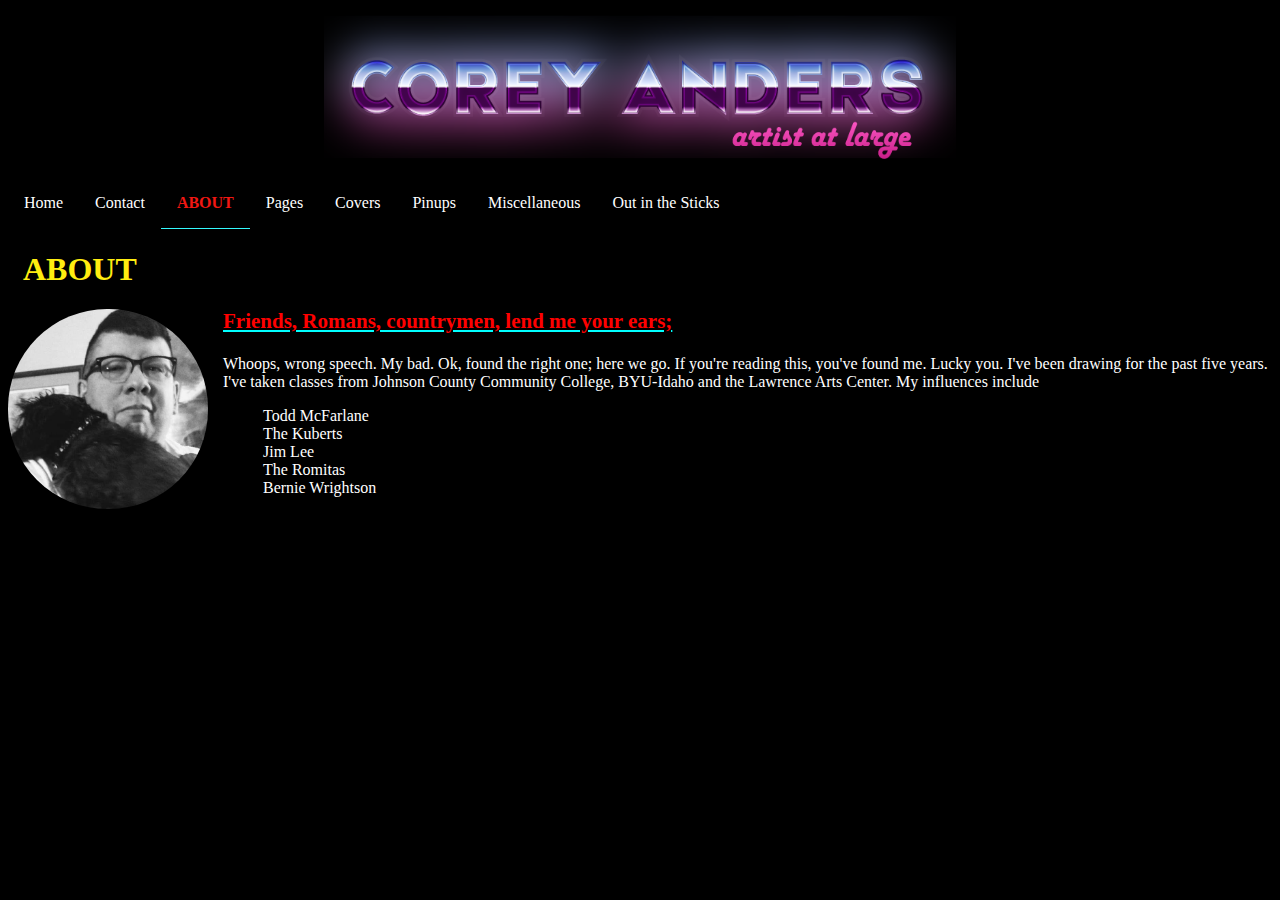
==== commit 074c2a20: "Update about.html" ====
--- a/about.html
+++ b/about.html
@@ -5,99 +5,31 @@
   		<meta name="viewport" content="width=device-width">
 		<title>artist at large</title>
 		<link rel="stylesheet" href="./style/nav.css">
-		<!--<link rel="stylesheet" href="./style/main.css">-->
-		<style>
-            body {
-                background-color: #010101; 
-                color:#ffffff;
-            }
-            
-            .center {
-                display: block;
-                margin-left: auto;
-                margin-right: auto;
-               /*width: 50%;*/
-            }
-            
-            .hello {
-                margin-left: 15px;
-            }
-            
-            h1 {
-                margin-left: 15px;
-                color: #ffed10;
-            }
-            
-            .bolder {
-                font-weight: bolder;
-                color: #f11712;
-                text-decoration: underline;
-                text-decoration-color: #34f9fe;
-                font-size: 21px;
-            }
-            
-            ul {list-style-type: none;}
-            
-            .indent {text-indent: 10px;}
-            
-            img {height: 200px; border-radius: 99px;}
-            
-            .bio {margin-left: 210px; margin-top: -230px;}
+		<link rel="stylesheet" href="./style/main.css">
+        <link rel="stylesheet" href="./style/other.css">
+        <style>
+            body {color: #ffffff;}
+            .me {height: 200px; border-radius: 99px}
+            .bio {margin-left: 215px; margin-top: -225px;}
+            .bolder {color: red; text-decoration: underline; text-decoration-color: aqua; font-weight: bolder; font-size: 21px;}
+            ul {list-style-type: none; }
         </style>
     </head>
 	<body>
         <img src="./images/banner.png" alt="banner" class="center">
-        <nav>
-            <div class="navbar">
-				<a href="index.html" class="cap">
-                    Home
-                </a>
-				<a href="about.html" class="cap">
-                    About
-                </a>
-				<div class="dropdown">
-					<button class="dropbtn cap">
-                        artwork
-						<i class="fa fa-caret-down"></i>
-					</button>
-					<div class="dropdown-content">
-						<a href="pages.html">
-                            Pages
-                        </a>
-						<a href="covers.html">
-                            Covers
-                        </a>
-						<a href="pinups.html">
-                            Pinups
-                        </a>
-						<a href="misc.html">
-                            Miscellaneous
-                        </a>
-					</div>
-				</div>
-				<div class="dropdown">
-					<button class="dropbtn cap">comics
-						<i class="fa fa-caret-down"></i>
-					</button>
-					<div class="dropdown-content">
-						<a href="sticks.html">Out in the Sticks</a>
-					</div>
-				</div>
-					<div class="dropdown">
-					<button class="dropbtn cap">art tips
-						<i class="fa fa-caret-down"></i>
-					</button>
-					<div class="dropdown-content">
-						<a href="https://theetheringtonbrothers.blogspot.com/p/every-how-to-think-when-you-draw.html" target="think">How to Think When You Draw</a>
-						<a href="https://www.youtube.com/watch?v=gvyC7uRpeK4&list=PLaVuf4XNHHvW0T6IK5IuWsVckvKyEoQ2X" target="tips">Todd McFarlane's Tips</a>
-						
-					</div>
-				</div>
-			</div>
-		</nav>
+        <ol class="bad">
+            <li><a href="index.html">Home</a></li>
+            <li><a href="mailto:anderscorey0@gmail.com">Contact</a></li>
+            <li><a href="#" class="active">About</a></li>
+            <li><a href="pages.html">Pages</a></li>
+            <li><a href="covers.html">Covers</a></li>
+            <li><a href="pinups.html">Pinups</a></li>
+            <li><a href="misc.html">Miscellaneous</a></li>
+            <li><a href="sticks.html">Out in the Sticks</a></li>
+        </ol>
         <h1>ABOUT</h1>
         <div class="hello">
-            <img src="./images/about.jpg">
+            <img src="./images/about.jpg" alt="bio" class="me">
                 <div class="bio">
                     <p class="bolder">Friends, Romans, countrymen, lend me your ears;</p>
                     <p class="indent">Whoops, wrong speech. My bad. Ok, found the right one; here we go. If you're reading this, you've found me. Lucky you. I've been drawing for the past five years. I've taken classes from Johnson County Community College, BYU-Idaho and the Lawrence Arts Center. My influences include
--- a/style/nav.css
+++ b/style/nav.css
@@ -1,71 +1,38 @@
-/* Navbar container */
-.navbar {
-  overflow: hidden;
-  /*background-color: #5f0d0a;*/
-  /*background-image: linear-gradient(blue, white);*/
-  font-family: Arial;
-  
+ol {
+    list-style-type: none;
+    margin: 0;
+    padding: 0;
+    overflow: hidden;
+    background-color: #000000;
 }
 
-/* Links inside the navbar */
-.navbar a {
-  float: left;
-  font-size: 16px;
-  color: white;
-  text-align: center;
-  padding: 14px 16px;
-  text-decoration: none;
- }
+ol li {float: left;}
 
-/* The dropdown container */
-.dropdown {
-  float: left;
-  overflow: hidden;
+ol li a {
+    display: block;
+    color: white;
+    text-align: center;
+    padding: 16px;
+    text-decoration: none;
 }
 
-/* Dropdown button */
-.dropdown .dropbtn {
-  font-size: 16px;
-  border: none;
-  outline: none;
-  color: white;
-  padding: 14px 16px;
-  background-color: inherit;
-  font-family: inherit; /* Important for vertical align on mobile phones */
-  margin: 0; /* Important for vertical align on mobile phones */
+ol li a:hover {
+    border-bottom: 1px solid #f11712;
+    color: #34f9fe;
+    font-weight: bolder;
+    text-transform: uppercase;
+}
+            
+.bio {
+    margin-left: 215px; 
+    margin-top: -225px;
 }
 
-/* Add a red background color to navbar links on hover */
-.navbar a:hover, .dropdown:hover .dropbtn {
-  background-color: #5f0d0a;
+.active {
+    border-bottom: 1px solid #34f9fe; 
+    color: #f11712; 
+    font-weight: bolder; 
+    text-transform: uppercase; 
 }
 
-/* Dropdown content (hidden by default) */
-.dropdown-content {
-  display: none;
-  position: absolute;
-  background-color: #f9f9f9;
-  min-width: 160px;
-  box-shadow: 0px 8px 16px 0px rgba(0,0,0,0.2);
-  z-index: 1;
-}
-
-/* Links inside the dropdown */
-.dropdown-content a {
-  float: none;
-  color: black;
-  padding: 12px 16px;
-  text-decoration: none;
-  display: block;
-  text-align: left;
-}
-
-/* Add a grey background color to dropdown links on hover */
-.dropdown-content a:hover {
-  background-color: #ddd;
-}
-
-/* Show the dropdown menu on hover */
-.dropdown:hover .dropdown-content {
-  display: block;
-}+margin-left: 15apx;
--- a/style/other.css
+++ b/style/other.css
@@ -0,0 +1,55 @@
+div.gallery img {
+                width: 100%;
+                /*height: 400px;*/
+                display: block;
+                /*width: 60%;*/
+                height: 400px;
+                display: flex;
+                align-items: center;
+                justify-content: center;
+            }
+            
+            div.desc {
+                padding: 15px;
+                text-align: center;
+                color: #34f9fe;
+                font-size: 24px;
+                font-weight: bolder;
+            }
+            
+            * {
+                box-sizing: border-box;
+            }
+            
+            .responsive {
+                padding: 0 6px;
+                float: left;
+                width: 24.99999%;
+                margin-left: 15px;
+            }
+            
+            @media only screen and (max-width: 700px) {
+                .responsive {
+                    width: 49.99999%;
+                    margin: 6px 0;
+                }
+}
+            
+            @media only screen and (max-width: 500px) {
+                .responsive {
+                    width: 100%;
+                }
+            }
+            .clearfix:after {
+                content: "";
+                display: table;
+                clear: both;
+            }
+            
+            .issue {color: #ffed10; margin-left: 15px; font-size: 10px;}
+            h1 {color: #ffed10; margin-left: 15px;}
+            h2 {font-size: 20px;}
+            h3 {color: #f11712; font-size: 20px;}
+
+ul {list-style-type: none; }
+ol {list-style-type: none; }
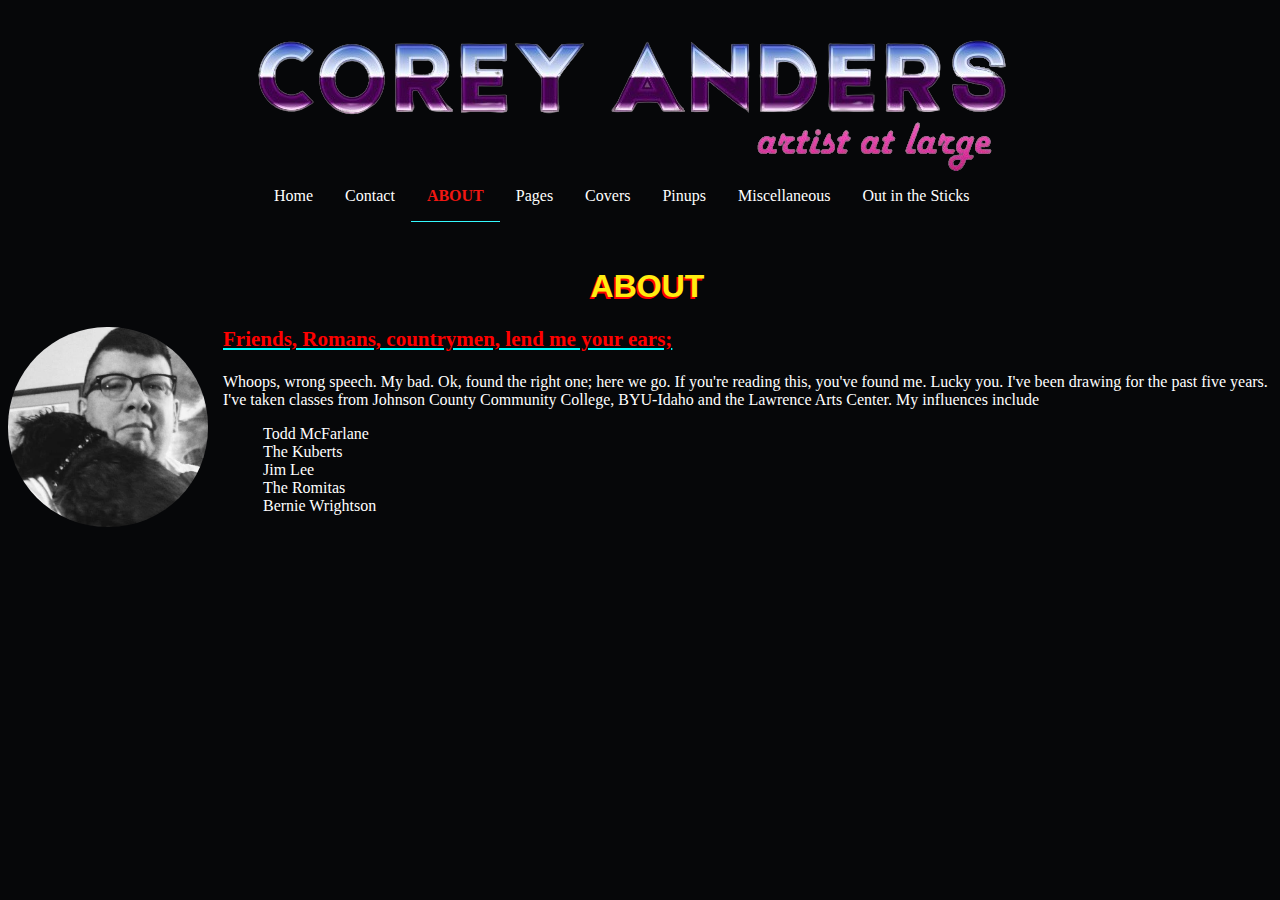
==== commit 6f5f19e2: "Add files via upload" ====
--- a/about.html
+++ b/about.html
@@ -1,46 +1,47 @@
-<!DOCTYPE html>
-<html lang="fr">
-    <head>
-		<meta charset="UTF-8">
-  		<meta name="viewport" content="width=device-width">
-		<title>artist at large</title>
-		<link rel="stylesheet" href="./style/nav.css">
-		<link rel="stylesheet" href="./style/main.css">
-        <link rel="stylesheet" href="./style/other.css">
-        <style>
-            body {color: #ffffff;}
-            .me {height: 200px; border-radius: 99px}
-            .bio {margin-left: 215px; margin-top: -225px;}
-            .bolder {color: red; text-decoration: underline; text-decoration-color: aqua; font-weight: bolder; font-size: 21px;}
-            ul {list-style-type: none; }
-        </style>
-    </head>
-	<body>
-        <img src="./images/banner.png" alt="banner" class="center">
-        <ol class="bad">
-            <li><a href="index.html">Home</a></li>
-            <li><a href="mailto:anderscorey0@gmail.com">Contact</a></li>
-            <li><a href="#" class="active">About</a></li>
-            <li><a href="pages.html">Pages</a></li>
-            <li><a href="covers.html">Covers</a></li>
-            <li><a href="pinups.html">Pinups</a></li>
-            <li><a href="misc.html">Miscellaneous</a></li>
-            <li><a href="sticks.html">Out in the Sticks</a></li>
-        </ol>
-        <h1>ABOUT</h1>
-        <div class="hello">
-            <img src="./images/about.jpg" alt="bio" class="me">
-                <div class="bio">
-                    <p class="bolder">Friends, Romans, countrymen, lend me your ears;</p>
-                    <p class="indent">Whoops, wrong speech. My bad. Ok, found the right one; here we go. If you're reading this, you've found me. Lucky you. I've been drawing for the past five years. I've taken classes from Johnson County Community College, BYU-Idaho and the Lawrence Arts Center. My influences include
-                    <ul>
-                        <li>Todd McFarlane</li>
-                        <li>The Kuberts</li>
-                        <li>Jim Lee</li>
-                        <li>The Romitas</li>
-                        <li>Bernie Wrightson</li>
-                    </ul>
-                </div>
-            </div>
-    </body>
-</html>
+<!DOCTYPE html>
+<html lang="fr">
+    <head>
+		<meta charset="UTF-8">
+  		<meta name="viewport" content="width=device-width">
+		<title>artist at large</title>
+		<link rel="stylesheet" href="./style/nav.css">
+		<link rel="stylesheet" href="./style/main.css">
+        <link rel="stylesheet" href="./style/other.css">
+        <style>
+            body {color: #ffffff;}
+            .me {height: 200px; border-radius: 99px}
+            .bio {margin-left: 215px; margin-top: -225px;}
+            .bolder {color: red; text-decoration: underline; text-decoration-color: aqua; font-weight: bolder; font-size: 21px;}
+            ul {list-style-type: none; }
+            #banner {border-radius: 100px;}
+        </style>
+    </head>
+	<body>
+        <img src="./images/banner.png" alt="banner" class="center" id="banner">
+        <ol class="bad">
+            <li><a href="index.html">Home</a></li>
+            <li><a href="mailto:anderscorey0@gmail.com">Contact</a></li>
+            <li><a href="#" class="active">About</a></li>
+            <li><a href="pages.html">Pages</a></li>
+            <li><a href="covers.html">Covers</a></li>
+            <li><a href="pinups.html">Pinups</a></li>
+            <li><a href="misc.html">Miscellaneous</a></li>
+            <li><a href="sticks.html">Out in the Sticks</a></li>
+        </ol>
+        <h1 class="mcu">ABOUT</h1>
+        <div class="hello">
+            <img src="./images/about.jpg" alt="bio" class="me">
+                <div class="bio">
+                    <p class="bolder">Friends, Romans, countrymen, lend me your ears;</p>
+                    <p class="indent">Whoops, wrong speech. My bad. Ok, found the right one; here we go. If you're reading this, you've found me. Lucky you. I've been drawing for the past five years. I've taken classes from Johnson County Community College, BYU-Idaho and the Lawrence Arts Center. My influences include
+                    <ul>
+                        <li>Todd McFarlane</li>
+                        <li>The Kuberts</li>
+                        <li>Jim Lee</li>
+                        <li>The Romitas</li>
+                        <li>Bernie Wrightson</li>
+                    </ul>
+                </div>
+            </div>
+    </body>
+</html>--- a/style/nav.css
+++ b/style/nav.css
@@ -3,7 +3,7 @@
     margin: 0;
     padding: 0;
     overflow: hidden;
-    background-color: #000000;
+    background-color: #060709;
 }
 
 ol li {float: left;}
@@ -35,4 +35,21 @@
     text-transform: uppercase; 
 }
 
-margin-left: 15apx;
+.bad {
+    width: 850px;
+    margin-left: 250px;
+    margin-right: auto;
+    padding-bottom: 25px;
+}
+
+.mcu {
+    font-family: "Anton", sans-serif;
+    font-weight: bolder;
+    font-style: normal;
+    text-transform: uppercase;
+    text-align: center;
+    text-shadow: -2px 2px red;
+    
+}
+
+#banner {padding-bottom: 0;}--- a/style/main.css
+++ b/style/main.css
@@ -1,19 +1,23 @@
 @import url('https://fonts.googleapis.com/css2?family=Gideon+Roman&family=Protest+Strike&display=swap');
 
 body {
-	background: #000000;
+	background: #060709;
 	/*font-family: 'Protest Strike', sans-serif;*/
 	}
+
 .center {
   display: block;
   margin-left: auto;
   margin-right: auto;
-  width: 50%;
+  /*width: 50%;*/
 }
+
 nav {margin-top: 15px; text-transform: uppercase;}
 
 button {font-family: 'Protest Strike', sans-serif;}
+
 .pot {height: 250px;}
+
 .page {height: 500px; display: block;}
 
 .art {
@@ -39,3 +43,13 @@
 	text-transform: uppercase;
 	color: yellow;
 }
+
+th {text-align: center;}
+td {text-align: center;}
+
+table {
+  margin-left: auto;
+  margin-right: auto;
+}
+
+.issue {color: red;}--- a/style/other.css
+++ b/style/other.css
@@ -1,55 +1,55 @@
 div.gallery img {
-                width: 100%;
-                /*height: 400px;*/
-                display: block;
-                /*width: 60%;*/
-                height: 400px;
-                display: flex;
-                align-items: center;
-                justify-content: center;
-            }
-            
-            div.desc {
-                padding: 15px;
-                text-align: center;
-                color: #34f9fe;
-                font-size: 24px;
-                font-weight: bolder;
-            }
-            
-            * {
-                box-sizing: border-box;
-            }
-            
-            .responsive {
-                padding: 0 6px;
-                float: left;
-                width: 24.99999%;
-                margin-left: 15px;
-            }
-            
-            @media only screen and (max-width: 700px) {
-                .responsive {
-                    width: 49.99999%;
-                    margin: 6px 0;
-                }
+    width: 100%;
+    /*height: 400px;*/
+    display: block;
+    /*width: 60%;*/
+    height: 400px;
+    display: flex;
+    align-items: center;
+    justify-content: center;
 }
             
-            @media only screen and (max-width: 500px) {
-                .responsive {
-                    width: 100%;
-                }
-            }
-            .clearfix:after {
-                content: "";
-                display: table;
-                clear: both;
-            }
+div.desc {
+    padding: 15px;
+    text-align: center;
+    color: #34f9fe;
+    font-size: 24px;
+    font-weight: bolder;
+}
             
-            .issue {color: #ffed10; margin-left: 15px; font-size: 10px;}
-            h1 {color: #ffed10; margin-left: 15px;}
-            h2 {font-size: 20px;}
-            h3 {color: #f11712; font-size: 20px;}
+* {
+    box-sizing: border-box;
+}
+            
+.responsive {
+    padding: 0 6px;
+    float: left;
+    width: 24.99999%;
+    /*margin-left: 15px;*/
+}
+            
+@media only screen and (max-width: 700px) {
+    .responsive {
+        width: 49.99999%;
+        margin: 6px 0;
+    }
+}
 
+@media only screen and (max-width: 500px) {
+    .responsive {
+        width: 100%;
+    }
+}
+
+.clearfix:after {
+    content: "";
+    display: table;
+    clear: both;
+}
+            
+.issue {color: #ffed10; margin-left: 15px; font-size: 10px;}
+h1 {color: #ffed10; margin-left: 15px;}
+h2 {font-size: 20px;}
+h3 {color: #f11712; font-size: 20px;}
 ul {list-style-type: none; }
-ol {list-style-type: none; }
+ol {list-style-type: none; }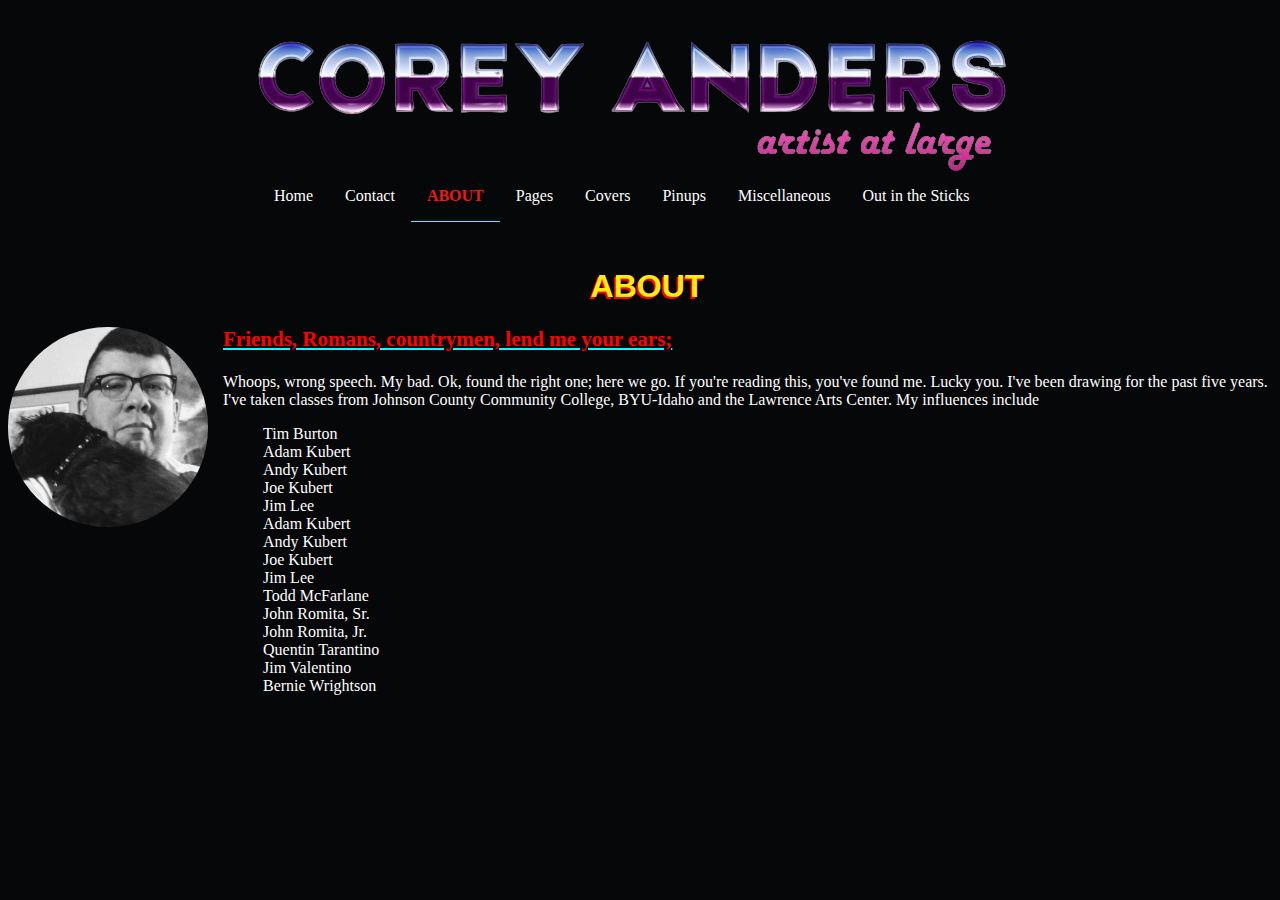
==== commit a862f380: "Update about.html" ====
--- a/about.html
+++ b/about.html
@@ -35,13 +35,23 @@
                     <p class="bolder">Friends, Romans, countrymen, lend me your ears;</p>
                     <p class="indent">Whoops, wrong speech. My bad. Ok, found the right one; here we go. If you're reading this, you've found me. Lucky you. I've been drawing for the past five years. I've taken classes from Johnson County Community College, BYU-Idaho and the Lawrence Arts Center. My influences include
                     <ul>
-                        <li>Todd McFarlane</li>
-                        <li>The Kuberts</li>
+			<li>Tim Burton</li>
+			<li>Adam Kubert</li>
+			<li>Andy Kubert</li>
+			<li>Joe Kubert</li>
                         <li>Jim Lee</li>
-                        <li>The Romitas</li>
+                        <li>Adam Kubert</li>
+			<li>Andy Kubert</li>
+			<li>Joe Kubert</li>
+                        <li>Jim Lee</li>
+			<li>Todd McFarlane</li>
+                        <li>John Romita, Sr.</li>
+			<li>John Romita, Jr.</li>
+			<li>Quentin Tarantino</li>
+			<li>Jim Valentino</li>
                         <li>Bernie Wrightson</li>
-                    </ul>
+		    </ul>
                 </div>
             </div>
     </body>
-</html>+</html>
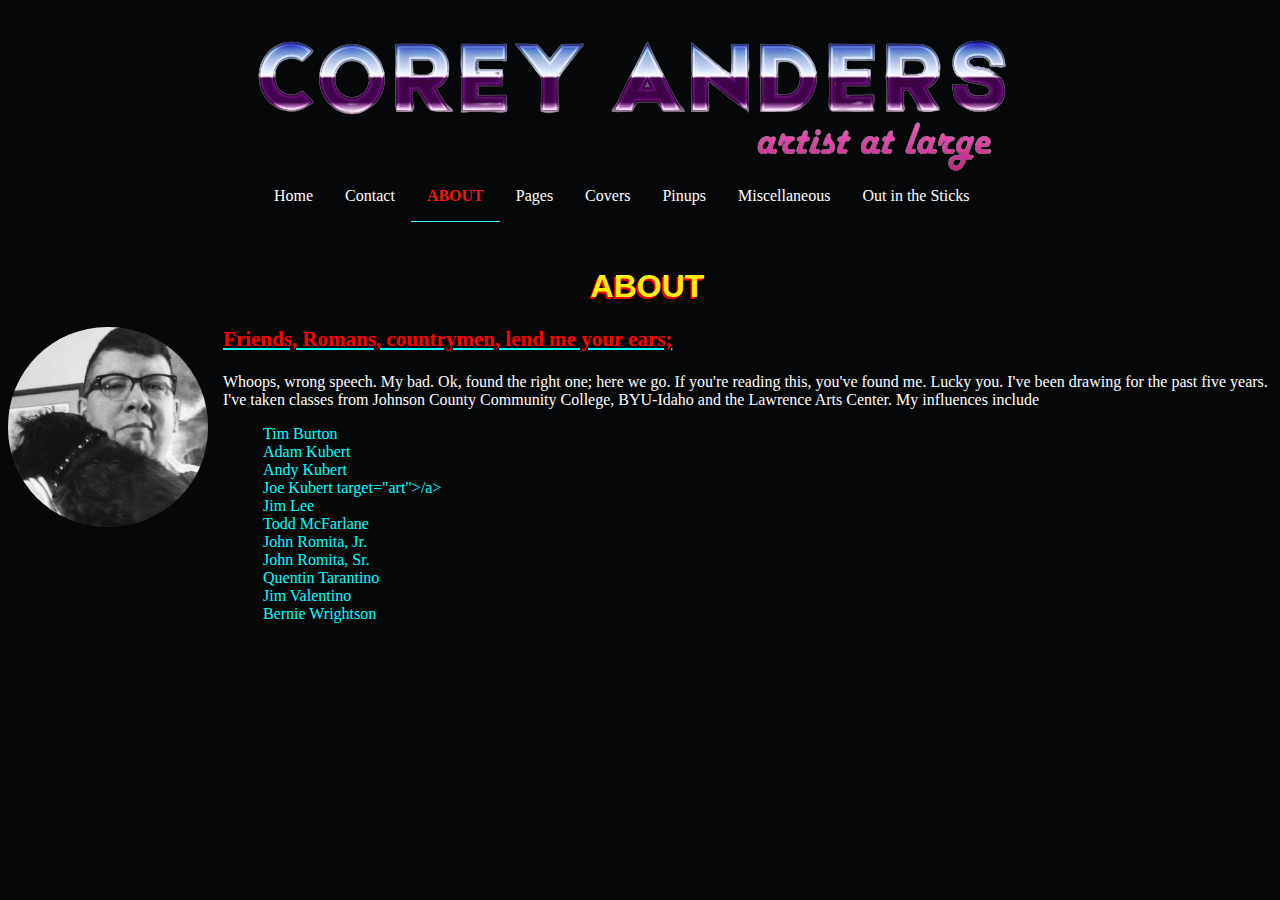
==== commit bb83064b: "Update about.html" ====
--- a/about.html
+++ b/about.html
@@ -14,6 +14,9 @@
             .bolder {color: red; text-decoration: underline; text-decoration-color: aqua; font-weight: bolder; font-size: 21px;}
             ul {list-style-type: none; }
             #banner {border-radius: 100px;}
+            .influence a:visited {color: aqua; text-decoration: none;}
+            .influence a:active {color: aqua; text-decoration: none;}
+            .influence a {color: aqua; text-decoration: none;}
         </style>
     </head>
 	<body>
@@ -34,23 +37,19 @@
                 <div class="bio">
                     <p class="bolder">Friends, Romans, countrymen, lend me your ears;</p>
                     <p class="indent">Whoops, wrong speech. My bad. Ok, found the right one; here we go. If you're reading this, you've found me. Lucky you. I've been drawing for the past five years. I've taken classes from Johnson County Community College, BYU-Idaho and the Lawrence Arts Center. My influences include
-                    <ul>
-			<li>Tim Burton</li>
-			<li>Adam Kubert</li>
-			<li>Andy Kubert</li>
-			<li>Joe Kubert</li>
-                        <li>Jim Lee</li>
-                        <li>Adam Kubert</li>
-			<li>Andy Kubert</li>
-			<li>Joe Kubert</li>
-                        <li>Jim Lee</li>
-			<li>Todd McFarlane</li>
-                        <li>John Romita, Sr.</li>
-			<li>John Romita, Jr.</li>
-			<li>Quentin Tarantino</li>
-			<li>Jim Valentino</li>
-                        <li>Bernie Wrightson</li>
-		    </ul>
+                    <ul class="influence">
+                        <li><a href="https://www.timburton.com/" target="art">Tim Burton</a></li>
+			            <li><a href="https://marvel.fandom.com/wiki/Adam_Kubert" target="art">Adam Kubert</a></li>
+			            <li><a href="https://marvel.fandom.com/wiki/Andy_Kubert" target="art">Andy Kubert</a></li>
+                        <li><a href="https://www.fantagraphics.com/products/man-of-rock-a-biography-of-joe-kubert">Joe Kubert target="art">/a></li>
+                        <li><a href="https://www.dc.com/talent/jim-lee" target="art">Jim Lee</a></li>
+                        <li><a href="https://mcfarlane.com/" target="art">Todd McFarlane</a></li>
+                        <li><a href="https://www.johnromitajrjr.com/about" target="art">John Romita, Jr.</a></li>
+                        <li><a href="https://marvel.fandom.com/wiki/John_Romita_Sr." target="art">John Romita, Sr.</a></li>
+                        <li><a href="https://www.imdb.com/name/nm0000233/bio/" target="art">Quentin Tarantino</a></li>
+                        <li><a href="https://imagecomics.fandom.com/wiki/Jim_Valentino" target="art">Jim Valentino</a></li>
+                        <li><a href="https://www.berniewrightson.com/biography/" target="art">Bernie Wrightson</a></li>
+                    </ul>
                 </div>
             </div>
     </body>
